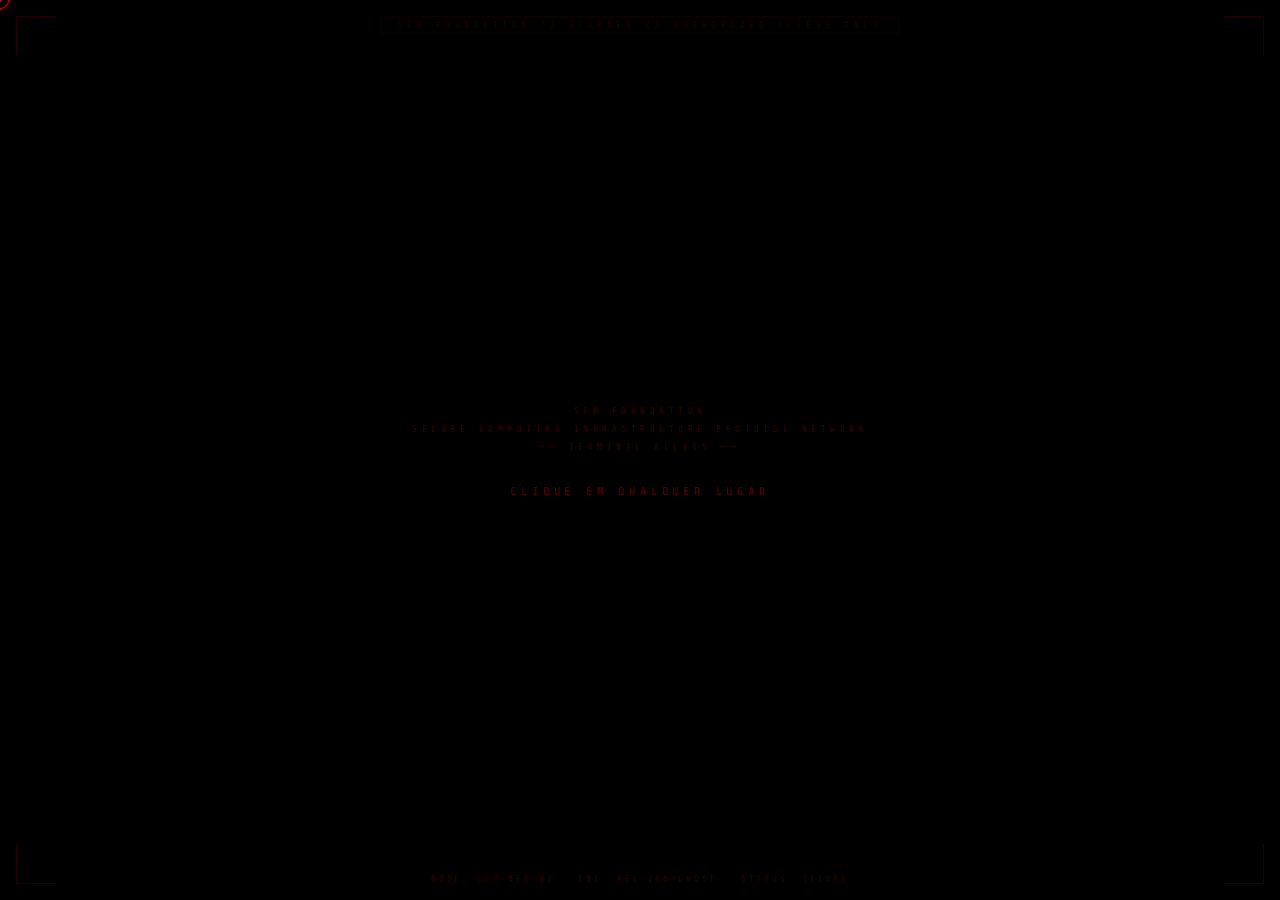
==== index.html @ 7bebb033 "dialog save" ====
<!DOCTYPE html>
<html lang="en">
<head>
<meta charset="UTF-8">
<meta name="viewport" content="width=device-width, initial-scale=1.0">
<title>SCiPNET TERMINAL</title>
<link rel="preconnect" href="https://fonts.googleapis.com">
<link rel="preconnect" href="https://fonts.gstatic.com" crossorigin>
<link href="https://fonts.googleapis.com/css2?family=Pinyon+Script&family=Share+Tech+Mono&display=swap" rel="stylesheet">
<style>
* { margin:0; padding:0; box-sizing:border-box; }
html, body { width:100%; height:100%; overflow:hidden; background:#000; cursor:none; }

/* ── CUSTOM CURSOR ── */
#cursor {
  position: fixed;
  width: 18px; height: 18px;
  border: 1px solid #e80400;
  border-radius: 50%;
  pointer-events: none;
  z-index: 99999;
  transform: translate(-50%, -50%);
  transition: transform 0.08s ease, opacity 0.3s;
  box-shadow: 0 0 6px #e8040088;
}
#cursor::after {
  content: '';
  position: absolute;
  top: 50%; left: 50%;
  width: 3px; height: 3px;
  background: #e80400;
  border-radius: 50%;
  transform: translate(-50%, -50%);
}

/* ── SCANLINES (top layer) ── */
#scanlines {
  position: fixed; inset: 0;
  background: repeating-linear-gradient(
    to bottom,
    transparent 0px, transparent 3px,
    rgba(0,0,0,0.13) 3px, rgba(0,0,0,0.13) 4px
  );
  pointer-events: none;
  z-index: 9998;
  animation: flicker-scan 8s infinite;
}
@keyframes flicker-scan {
  0%,96%,100% { opacity:1 }
  97% { opacity:0.82 }
  98% { opacity:0.95 }
  99% { opacity:0.78 }
}

/* ── VIGNETTE ── */
#vignette {
  position: fixed; inset: 0;
  background: radial-gradient(ellipse at center,
    transparent 40%, rgba(0,0,0,0.72) 100%);
  pointer-events: none;
  z-index: 9997;
}

/* ── HORIZONTAL GLITCH LINE ── */
#glitch-line {
  position: fixed;
  left: 0; right: 0;
  height: 1px;
  background: linear-gradient(to right, transparent, #e8040066, transparent);
  pointer-events: none;
  z-index: 9996;
  opacity: 0;
  top: 30%;
  animation: glitch-travel 12s infinite 4s;
}
@keyframes glitch-travel {
  0%   { top:10%; opacity:0; }
  5%   { opacity:0.7; }
  95%  { top:90%; opacity:0.4; }
  100% { top:90%; opacity:0; }
}

/* ── CORNER DECORATIONS ── */
.corner {
  position: fixed;
  width: 40px; height: 40px;
  pointer-events: none;
  z-index: 9995;
  opacity: 0.5;
}
.corner--tl { top:16px; left:16px; border-top:1px solid #e80400; border-left:1px solid #e80400; }
.corner--tr { top:16px; right:16px; border-top:1px solid #e80400; border-right:1px solid #e80400; }
.corner--bl { bottom:16px; left:16px; border-bottom:1px solid #e80400; border-left:1px solid #e80400; }
.corner--br { bottom:16px; right:16px; border-bottom:1px solid #e80400; border-right:1px solid #e80400; }

/* ── STATUS BAR ── */
#status-bar {
  position: fixed;
  bottom: 16px; left: 50%;
  transform: translateX(-50%);
  font-family: 'Share Tech Mono', monospace;
  font-size: 9px;
  letter-spacing: 0.3em;
  color: #4a0000;
  pointer-events: none;
  z-index: 9995;
  display: flex;
  gap: 24px;
}
#status-bar span { animation: status-blink 3s infinite; }
#status-bar span:nth-child(2) { animation-delay: 1s; }
#status-bar span:nth-child(3) { animation-delay: 2s; }
@keyframes status-blink { 0%,80%,100%{opacity:1} 90%{opacity:0.3} }

/* ── CLASSIFICATION STAMP ── */
#classif {
  position: fixed;
  top: 16px; left: 50%;
  transform: translateX(-50%);
  font-family: 'Share Tech Mono', monospace;
  font-size: 9px;
  letter-spacing: 0.5em;
  color: #3a0000;
  pointer-events: none;
  z-index: 9995;
  border: 1px solid #1a0000;
  padding: 3px 16px;
}

/* ── MAIN CANVAS ── */
#fx {
  position:fixed; inset:0;
  z-index: 1;
}

/* ── UI LAYER ── */
#root {
  position:fixed; inset:0;
  display:flex; align-items:center; justify-content:center;
  pointer-events:none;
  z-index: 10;
}

/* ── PROMPT ── */
#click-prompt {
  pointer-events:all;
  position:absolute; inset:0;
  display:flex; flex-direction:column;
  align-items:center; justify-content:center;
  gap: 32px;
}

#prompt-logo {
  font-family: 'Share Tech Mono', monospace;
  font-size: 9px;
  letter-spacing: 0.5em;
  color: #3a0000;
  text-align: center;
  line-height: 2;
  animation: fade-pulse 4s ease-in-out infinite;
}

#prompt-sigil {
  width: 120px; height: 120px;
  position: relative;
  animation: sigil-spin 20s linear infinite;
}

#prompt-label {
  font-family: 'Share Tech Mono', monospace;
  font-size: 12px;
  letter-spacing: 0.4em;
  color: #5a0000;
  animation: float-prompt 3s ease-in-out infinite;
  text-align: center;
}

@keyframes float-prompt {
  0%,100% { transform:translateY(0); opacity:0.4; }
  50%      { transform:translateY(-7px); opacity:0.8; }
}
@keyframes fade-pulse {
  0%,100% { opacity:0.3 }
  50%      { opacity:0.7 }
}
@keyframes sigil-spin {
  to { transform: rotate(360deg); }
}

/* ── TERMINAL ── */
#terminal {
  position:absolute; inset:0;
  padding: clamp(20px,3.5vw,48px) clamp(24px,4.5vw,64px);
  font-family: 'Share Tech Mono', monospace;
  font-size: 13px;
  line-height: 1.7;
  color: #e80400;
  text-shadow: 0 0 8px #e8040088;
  overflow:hidden;
  opacity:0;
  display:none;
}

/* ── DIALOG ── */
#dialog {
  display:none;
  position:absolute;
}

/* ── REDIRECT ── */
#redir {
  display:none;
  position:absolute; inset:0;
  flex-direction:column;
  align-items:center; justify-content:center;
  gap:20px;
}

/* ── KEYPRESS HINT (shown during command phase) ── */
#key-hint {
  position: fixed;
  bottom: 42px; left: 50%;
  transform: translateX(-50%);
  font-family: 'Share Tech Mono', monospace;
  font-size: 9px;
  letter-spacing: 0.35em;
  color: #3a0000;
  pointer-events: none;
  z-index: 9995;
  display: none;
  animation: float-prompt 2.5s ease-in-out infinite;
}
</style>
</head>
<body>

<!-- Atmosphere layers -->
<div id="cursor"></div>
<div id="scanlines"></div>
<div id="vignette"></div>
<div id="glitch-line"></div>
<div class="corner corner--tl"></div>
<div class="corner corner--tr"></div>
<div class="corner corner--bl"></div>
<div class="corner corner--br"></div>

<div id="classif">SCP FOUNDATION // SCiPNET // AUTHORIZED ACCESS ONLY</div>
<div id="status-bar">
  <span>NODE: SCP-NET-07</span>
  <span>ENC: AES-256-GHOST</span>
  <span>STATUS: SECURE</span>
</div>
<div id="key-hint">[ PRESS ANY KEY TO INPUT ]</div>

<canvas id="fx"></canvas>

<div id="root">
  <div id="click-prompt" style="pointer-events:all;position:absolute;inset:0;display:flex;align-items:center;justify-content:center;flex-direction:column;gap:28px;">

    <div id="prompt-logo">
      SCP FOUNDATION<br>
      SECURE COMPUTING INFRASTRUCTURE PROTOCOL NETWORK<br>
      ── TERMINAL ACCESS ──
    </div>

    <span id="prompt-label">CLIQUE EM QUALQUER LUGAR</span>
  </div>

  <div id="terminal"></div>
  <div id="dialog"></div>
  <div id="redir"></div>
</div>

<script>
// ╔══════════════════════════════════════════════════════════════════════╗
// ║                  ★  CONFIGURAÇÃO DA CUTSCENE  ★                    ║
// ╚══════════════════════════════════════════════════════════════════════╝
const CFG = {
  colors: {
    bg:                 '#000000',
    primary:            '#e80400',
    dim:                '#6a0000',
    bright:             '#ff2200',
    accent:             '#e82e00',
    dialog_bg:          '#0d0000',
    dialog_border:      '#e80400',
    dialog_header_bg:   '#e80400',
    dialog_header_text: '#000000',
    redir_text:         '#e80400',
    redir_bar:          '#e80400',
    prompt_text:        '#3a0000',
  },

  font: {
    family:      '"Share Tech Mono", monospace',
    size:        '13px',
    line_height: '1.7',
  },

  prompt: {
    texts:           ['CLIQUE EM QUALQUER LUGAR', 'APERTE QUALQUER TECLA'],
    toggle_ms:       2800,
    float_amplitude: '7px',
    float_duration:  '3s',
    font_size:       '11px',
    letter_spacing:  '0.4em',
  },

  crt: {
    scanline_opacity:   0.12,
    vignette_strength:  0.55,
    flicker:            true,
    flicker_intensity:  0.055,
    curvature:          true,
    noise_strength:     0.018,
    boot_anim_ms:       1100,
  },

  audio: {
    // File-based audio — place these in the same folder as intro.html
    crt_on_file:   'CRTon.mp3',
    crt_off_file:  'CRToff.mp3',
    key_file:      'keypress.mp3',
    key_volume:    0.25,
    crt_on_volume: 0.55,
    crt_off_volume:0.55,
  },

  sys_prompt: 'C:\\SCIPNET>',

  boot_lines: [
    { text: 'SCiPNET BIOS v2.14 — SCP FOUNDATION SECURE NETWORK',              color: 'dim',    delay_ms: 0   },
    { text: 'Copyright (C) 198█ SCP Foundation.',                               color: 'dim',    delay_ms: 80  },
    { text: '',                                                                   color: 'dim',    delay_ms: 60  },
    { text: 'Memory check ........... 640K  [OK]',                              color: 'dim',    delay_ms: 130 },
    { text: 'Initializing secure protocols ........... [OK]',                   color: 'dim',    delay_ms: 140 },
    { text: 'Loading encryption layer ........... [OK]',                        color: 'dim',    delay_ms: 130 },
    { text: 'Connecting to SCiPNET backbone ........... [OK]',                  color: 'dim',    delay_ms: 150 },
    { text: '',                                                                   color: 'dim',    delay_ms: 70  },
    { text: '⚠  CLEARANCE REQUIRED. UNAUTHORIZED ACCESS VIOLATES DIRECTIVE 12.B2.', color: 'accent', delay_ms: 200 },
    { text: '',                                                                   color: 'dim',    delay_ms: 80  },
  ],

  ascii_art: `
  ██████  ██████ ██ ██████  ███  ██ ███████ ████████
 ██      ██      ██ ██   ██ ████ ██ ██         ██
  █████  ██      ██ ██████  ██ ████ █████      ██
      ██ ██      ██ ██      ██  ███ ██         ██
 ██████   ██████ ██ ██      ██   ██ ███████    ██`,
  ascii_color: 'bright',
  ascii_font_size: '8.5px',
  ascii_after_ms: 350,

  menu_lines: [
    { text: '╔══════════════════════════════════════════════════════╗', color: 'bright', delay_ms: 0  },
    { text: '║         S C i P N E T   M A I N   T E R M I N A L  ║', color: 'bright', delay_ms: 30 },
    { text: '╚══════════════════════════════════════════════════════╝', color: 'bright', delay_ms: 30 },
    { text: '',                                                          color: 'dim',    delay_ms: 20 },
    { text: '  [1]  Personnel Directory',                               color: 'primary',delay_ms: 50 },
    { text: '  [2]  SCP Object Database',                               color: 'primary',delay_ms: 50 },
    { text: '  [3]  Incident Reports',                                  color: 'primary',delay_ms: 50 },
    { text: '  [4]  Secure Communications',                             color: 'primary',delay_ms: 50 },
    { text: '  [5]  Research Archives',                                 color: 'primary',delay_ms: 50 },
    { text: '  [6]  Containment Protocols',                             color: 'primary',delay_ms: 50 },
    { text: '',                                                          color: 'dim',    delay_ms: 20 },
    { text: '  Type a command or select an option.',                    color: 'dim',    delay_ms: 40 },
    { text: '',                                                          color: 'dim',    delay_ms: 20 },
  ],

  command: {
    // Each keypress advances one character
    text: 'access Elowen Vesper Registry SC6',
    speed_ms:     60,     // base ms per char (with jitter)
    speed_jitter: 0.6,
    post_delay_ms: 1000,  // pause after last char before CRT off
  },

  crt_off: {
    anim_ms:       500,
    dark_pause_ms: 480,
  },

  // ── MÚLTIPLAS CAIXAS DE DIÁLOGO ────────────────────────────────────────
  // intro_sound : toca ao abrir a caixa  → 'hm.mp3' | 'haha.mp3' | 'sigh.mp3' | null
  // type_sound  : toca por caractere     → 'speech.mp3' | 'keypress.mp3' | null
  // black_ms    : tela preta entre esta caixa e a próxima (0 = sem pausa escura)
  // pause_ms    : pausa simples (sem tela preta) se black_ms for 0
  dialogs: [
    {
      title: 'SYSTEM MESSAGE',
      title_font_size: '9px', title_font_family: '"Share Tech Mono", monospace',
      body_font_size: '17px', body_font_family: '"Meow Script", cursive',
      body_line_height: '2.0', width: '520px', bottom_offset: '13%',
      intro_sound: 'hm.mp3', intro_sound_volume: 0.7,
      type_sound: 'speech.mp3', type_sound_volume: 0.35,
      lines: [
        { text: 'Hm.',          delay_ms: 600 },
        { text: 'You found it.', delay_ms: 800 },
        { text: '*Clever*.',    delay_ms: 400 },
      ],
      type_speed_ms: 62, type_jitter: 0.45, linger_ms: 2800, fade_ms: 480,
      pause_ms: 0, black_ms: 1800,
    },
    {
      title: 'SYSTEM MESSAGE',
      title_font_size: '9px', title_font_family: '"Share Tech Mono", monospace',
      body_font_size: '17px', body_font_family: '"Meow Script", cursive',
      body_line_height: '2.0', width: '520px', bottom_offset: '13%',
      intro_sound: 'sigh.mp3', intro_sound_volume: 0.6,
      type_sound: 'speech.mp3', type_sound_volume: 0.35,
      lines: [
        { text: "Don't flatter yourself.", delay_ms: 100 },
        { text: "I left the door open.",   delay_ms: 600 },
      ],
      type_speed_ms: 55, type_jitter: 0.4, linger_ms: 2200, fade_ms: 400,
      pause_ms: 0, black_ms: 2200,
    },
    {
      title: 'SYSTEM MESSAGE',
      title_font_size: '9px', title_font_family: '"Share Tech Mono", monospace',
      body_font_size: '17px', body_font_family: '"Meow Script", cursive',
      body_line_height: '2.0', width: '520px', bottom_offset: '13%',
      intro_sound: 'haha.mp3', intro_sound_volume: 0.6,
      type_sound: 'speech.mp3', type_sound_volume: 0.35,
      lines: [
        { text: 'Ha.',                          delay_ms: 50  },
        { text: 'Look at you, reading about me.', delay_ms: 700 },
        { text: '*Adorable*.',                  delay_ms: 500 },
      ],
      type_speed_ms: 50, type_jitter: 0.4, linger_ms: 2400, fade_ms: 400,
      pause_ms: 0, black_ms: 1500,
    },
    {
      title: 'SYSTEM MESSAGE',
      title_font_size: '9px', title_font_family: '"Share Tech Mono", monospace',
      body_font_size: '17px', body_font_family: '"Meow Script", cursive',
      body_line_height: '2.0', width: '520px', bottom_offset: '13%',
      intro_sound: null, intro_sound_volume: 0,
      type_sound: 'speech.mp3', type_sound_volume: 0.35,
      lines: [
        { text: 'Now run along.',                             delay_ms: 200 },
        { text: "Before I change my mind about letting you.", delay_ms: 600 },
      ],
      type_speed_ms: 58, type_jitter: 0.38, linger_ms: 3200, fade_ms: 600,
      pause_ms: 0, black_ms: 0,
    },
  ],

  redirect: {
    text:        'REDIRECIONANDO PARA AUTENTICAÇÃO SEGURA...',
    bar_fill_ms: 2400,
    go_to:       'index.html',
    fade_out_ms: 700,
  },
};

// ── Resolve cor ───────────────────────────────────────────────────────────
function col(name) { return CFG.colors[name] || name; }

// ── Custom cursor ─────────────────────────────────────────────────────────
const cursorEl = document.getElementById('cursor');
document.addEventListener('mousemove', e => {
  cursorEl.style.left = e.clientX + 'px';
  cursorEl.style.top  = e.clientY + 'px';
});

// ── AUDIO (file-based) ────────────────────────────────────────────────────
let keyAudioPool = [];
const KEY_POOL_SIZE = 6;

function preloadKeyAudio() {
  for (let i = 0; i < KEY_POOL_SIZE; i++) {
    const a = new Audio(CFG.audio.key_file);
    a.volume = CFG.audio.key_volume;
    a.load();
    keyAudioPool.push(a);
  }
}

let keyPoolIdx = 0;
function playKey() {
  const a = keyAudioPool[keyPoolIdx % KEY_POOL_SIZE];
  keyPoolIdx++;
  try { a.currentTime = 0; a.play().catch(() => {}); } catch(e) {}
}

// Generic pooled sound player — creates a pool on first use per filename
const soundPools = {};
function playPooled(file, volume) {
  if (!file) return;
  if (!soundPools[file]) {
    soundPools[file] = [];
    for (let i = 0; i < 6; i++) {
      const a = new Audio(file);
      a.volume = volume ?? 0.5;
      a.load();
      soundPools[file].push(a);
    }
    soundPools[file]._idx = 0;
  }
  const pool = soundPools[file];
  const a = pool[pool._idx % pool.length];
  pool._idx++;
  // Update volume in case it differs per dialog
  a.volume = volume ?? 0.5;
  try { a.currentTime = 0; a.play().catch(() => {}); } catch(e) {}
}

function playCRTOn() {
  const a = new Audio(CFG.audio.crt_on_file);
  a.volume = CFG.audio.crt_on_volume;
  a.play().catch(() => {});
}

function playCRTOff() {
  const a = new Audio(CFG.audio.crt_off_file);
  a.volume = CFG.audio.crt_off_volume;
  a.play().catch(() => {});
}

// ── CANVAS CRT EFFECTS ────────────────────────────────────────────────────
const fxCanvas = document.getElementById('fx');
const fxCtx    = fxCanvas.getContext('2d');
let W, H;

function resizeFX() {
  W = fxCanvas.width  = window.innerWidth;
  H = fxCanvas.height = window.innerHeight;
}
resizeFX();
window.addEventListener('resize', resizeFX);

let crtPhase    = 'off';
let crtProgress = 0;
let crtBootStart= 0;
let flickerVal  = 1;
let noiseFrame  = 0;

function drawCRT(ts) {
  fxCtx.clearRect(0, 0, W, H);
  fxCtx.fillStyle = col('bg');
  fxCtx.fillRect(0, 0, W, H);

  if (crtPhase === 'booton') {
    const elapsed = ts - crtBootStart;
    crtProgress   = Math.min(elapsed / CFG.crt.boot_anim_ms, 1);
    const eased   = easeOutCubic(crtProgress);
    const clipH   = Math.round(H * eased);
    const clipY   = Math.round((H - clipH) / 2);
    document.getElementById('terminal').style.clipPath =
      `inset(${clipY}px 0px ${H - clipY - clipH}px 0px)`;
    if (crtProgress >= 1) {
      crtPhase = 'on';
      document.getElementById('terminal').style.clipPath = 'none';
    }
  }

  if (crtPhase === 'bootoff') {
    const elapsed = ts - crtBootStart;
    crtProgress   = Math.min(elapsed / CFG.crt_off.anim_ms, 1);
    const eased   = easeInCubic(crtProgress);
    const clipH   = Math.round(H * (1 - eased));
    const clipY   = Math.round((H - clipH) / 2);
    document.getElementById('terminal').style.clipPath =
      `inset(${clipY}px 0px ${H - clipY - clipH}px 0px)`;
    if (crtProgress >= 1) {
      crtPhase = 'off';
      document.getElementById('terminal').style.clipPath = 'none';
      document.getElementById('terminal').style.opacity  = '0';
      onCRTOffDone();
    }
  }

  if (CFG.crt.flicker && crtPhase === 'on') {
    flickerVal = 1 - Math.random() * CFG.crt.flicker_intensity;
  } else {
    flickerVal = 1;
  }

  if (CFG.crt.noise_strength > 0 && crtPhase !== 'off') {
    noiseFrame++;
    if (noiseFrame % 2 === 0) {
      const imgd = fxCtx.createImageData(W, H);
      const d    = imgd.data;
      const str  = CFG.crt.noise_strength * 255;
      for (let i = 0; i < d.length; i += 4) {
        const v = (Math.random() * str) | 0;
        d[i]=d[i+1]=d[i+2]=v; d[i+3]=35;
      }
      fxCtx.putImageData(imgd, 0, 0);
    }
  }

  if (CFG.crt.curvature) {
    const cx = fxCtx.createRadialGradient(W/2,H/2,0, W/2,H/2,Math.max(W,H)*0.6);
    cx.addColorStop(0,   'rgba(0,0,0,0)');
    cx.addColorStop(0.7, 'rgba(0,0,0,0)');
    cx.addColorStop(1,   'rgba(0,0,0,0.38)');
    fxCtx.fillStyle = cx;
    fxCtx.fillRect(0, 0, W, H);
  }

  const term = document.getElementById('terminal');
  if (term.style.display !== 'none') {
    term.style.opacity =
      (crtPhase === 'on' ? flickerVal : crtProgress > 0 ? flickerVal * crtProgress : 0).toFixed(3);
  }

  requestAnimationFrame(drawCRT);
}
requestAnimationFrame(drawCRT);

function easeOutCubic(t) { return 1 - Math.pow(1-t, 3); }
function easeInCubic(t)  { return t * t * t; }

// ── PROMPT ────────────────────────────────────────────────────────────────
const promptEl = document.getElementById('prompt-label');
let promptIdx = 0;
promptEl.textContent = CFG.prompt.texts[0];
setInterval(() => {
  promptIdx = (promptIdx + 1) % CFG.prompt.texts.length;
  promptEl.textContent = CFG.prompt.texts[promptIdx];
}, CFG.prompt.toggle_ms);

// ── TERMINAL SETUP ────────────────────────────────────────────────────────
const termEl = document.getElementById('terminal');

function addLine(text, colorName) {
  if (text === '') { termEl.appendChild(document.createElement('br')); return; }
  const d = document.createElement('div');
  d.textContent = text;
  d.style.color = col(colorName || 'primary');
  d.style.textShadow = `0 0 7px ${col(colorName || 'primary')}55`;
  termEl.appendChild(d);
  termEl.scrollTop = termEl.scrollHeight;
}

// ── START ─────────────────────────────────────────────────────────────────
let started = false;
function onStart() {
  if (started) return; started = true;
  preloadKeyAudio();

  const cp = document.getElementById('click-prompt');
  cp.style.transition = 'opacity 0.6s';
  cp.style.opacity    = '0';
  setTimeout(() => cp.style.display = 'none', 600);

  try {
    const el = document.documentElement;
    (el.requestFullscreen || el.webkitRequestFullscreen || (()=>{})).call(el);
  } catch(e){}

  termEl.style.display = 'block';
  termEl.style.opacity = '0';

  setTimeout(() => {
    playCRTOn();
    crtPhase     = 'booton';
    crtBootStart = performance.now();
    setTimeout(runBoot, 80);
  }, 180);
}
document.addEventListener('click',   onStart, { once: true });
document.addEventListener('keydown', onStart, { once: true });

// ── BOOT ──────────────────────────────────────────────────────────────────
function runBoot() {
  let acc = 0;
  CFG.boot_lines.forEach(({ text, color, delay_ms }) => {
    acc += delay_ms;
    setTimeout(() => addLine(text, color), acc);
  });

  acc += 180;
  setTimeout(() => {
    const pre = document.createElement('pre');
    pre.textContent = CFG.ascii_art;
    pre.style.cssText = `
      font-size: ${CFG.ascii_font_size};
      line-height: 1.2;
      color: ${col(CFG.ascii_color)};
      text-shadow: 0 0 12px ${col(CFG.ascii_color)}66;
      white-space: pre;
      margin: 8px 0 10px;
      letter-spacing: 0.02em;
    `;
    termEl.appendChild(pre);
    termEl.scrollTop = termEl.scrollHeight;
  }, acc);

  acc += CFG.ascii_after_ms;
  setTimeout(runMenu, acc);
}

// ── MENU ──────────────────────────────────────────────────────────────────
function runMenu() {
  let acc = 0;
  CFG.menu_lines.forEach(({ text, color, delay_ms }) => {
    acc += delay_ms;
    setTimeout(() => addLine(text, color), acc);
  });
  acc += 180;
  setTimeout(runCommandPhase, acc);
}

// ── COMMAND PHASE (keypress-driven) ───────────────────────────────────────
function runCommandPhase() {
  const line = document.createElement('div');
  line.style.cssText = 'display:flex; gap:4px; align-items:baseline;';

  const promptSpan = document.createElement('span');
  promptSpan.textContent = CFG.sys_prompt + ' ';
  promptSpan.style.color = col('dim');

  const typedSpan = document.createElement('span');
  typedSpan.style.color = col('primary');
  typedSpan.style.textShadow = `0 0 8px ${col('primary')}88`;

  const cursorSpan = document.createElement('span');
  cursorSpan.style.cssText = `
    display:inline-block;
    width:0.55em; height:0.9em;
    background:${col('primary')};
    vertical-align:text-bottom;
    margin-left:1px;
    animation: blink-cur 0.75s step-end infinite;
    box-shadow: 0 0 7px ${col('primary')};
  `;
  document.head.insertAdjacentHTML('beforeend',
    `<style>@keyframes blink-cur{0%,100%{opacity:1}50%{opacity:0}}</style>`);

  line.appendChild(promptSpan);
  line.appendChild(typedSpan);
  line.appendChild(cursorSpan);
  termEl.appendChild(line);
  termEl.scrollTop = termEl.scrollHeight;

  // Show keypress hint
  document.getElementById('key-hint').style.display = 'block';

  const cmd = CFG.command.text;
  let charIdx = 0;
  let commandDone = false;

  function handleKeypress(e) {
    if (commandDone) return;
    // Ignore modifier-only keys
    if (['Shift','Control','Alt','Meta','CapsLock','Tab'].includes(e.key)) return;

    playKey();
    charIdx++;
    typedSpan.textContent = cmd.slice(0, charIdx);
    termEl.scrollTop = termEl.scrollHeight;

    if (charIdx >= cmd.length) {
      commandDone = true;
      document.removeEventListener('keydown', handleKeypress);
      cursorSpan.remove();
      document.getElementById('key-hint').style.display = 'none';
      setTimeout(runCRTOff, CFG.command.post_delay_ms);
    }
  }

  document.addEventListener('keydown', handleKeypress);

  // Also allow mouse click to advance characters
  function handleClick() {
    if (commandDone) return;
    playKey();
    charIdx++;
    typedSpan.textContent = cmd.slice(0, charIdx);
    termEl.scrollTop = termEl.scrollHeight;

    if (charIdx >= cmd.length) {
      commandDone = true;
      document.removeEventListener('keydown', handleKeypress);
      document.removeEventListener('click', handleClick);
      cursorSpan.remove();
      document.getElementById('key-hint').style.display = 'none';
      setTimeout(runCRTOff, CFG.command.post_delay_ms);
    }
  }
  document.addEventListener('click', handleClick);
}

// ── CRT OFF ───────────────────────────────────────────────────────────────
function runCRTOff() {
  playCRTOff();
  crtPhase     = 'bootoff';
  crtBootStart = performance.now();
}

function onCRTOffDone() {
  termEl.style.display = 'none';
  setTimeout(() => showDialogChain(0), CFG.crt_off.dark_pause_ms);
}

// ── DIALOG CHAIN ──────────────────────────────────────────────────────────
function showDialogChain(idx) {
  if (idx >= CFG.dialogs.length) { showRedirect(); return; }
  const D = CFG.dialogs[idx];
  showOneDialog(D, () => {
    const blackMs = D.black_ms ?? 0;
    if (blackMs > 0) {
      // Box is already faded out — screen is black. Just wait, then show next.
      setTimeout(() => showDialogChain(idx + 1), blackMs);
    } else {
      setTimeout(() => showDialogChain(idx + 1), D.pause_ms ?? 300);
    }
  });
}

function showOneDialog(D, onDone) {
  const box = document.getElementById('dialog');
  // Reset box for reuse
  box.innerHTML = '';

  box.style.cssText = `
    display: block;
    position: absolute;
    left: 50%;
    bottom: ${D.bottom_offset};
    transform: translateX(-50%) translateY(16px);
    width: min(${D.width}, 90vw);
    background: ${col('dialog_bg')};
    border: 1px solid ${col('dialog_border')};
    box-shadow:
      0 0 0 1px #1a000055,
      0 0 30px ${col('dialog_border')}44,
      0 0 80px ${col('dialog_border')}18,
      inset 0 0 30px rgba(0,0,0,0.8);
    opacity: 0;
    transition: opacity 0.5s ease, transform 0.5s ease;
    z-index: 500;
  `;

  // Header
  const hdr = document.createElement('div');
  hdr.textContent = D.title;
  hdr.style.cssText = `
    background: ${col('dialog_header_bg')};
    color: ${col('dialog_header_text')};
    font-family: ${D.title_font_family};
    font-size: ${D.title_font_size};
    letter-spacing: 0.45em;
    padding: 6px 16px;
    font-weight: bold;
    display: flex;
    align-items: center;
    gap: 8px;
  `;
  const dot = document.createElement('span');
  dot.style.cssText = `
    width:5px;height:5px;border-radius:50%;
    background:#000;display:inline-block;
    animation:blink-cur 1s step-end infinite;
  `;
  hdr.prepend(dot);

  const topLine = document.createElement('div');
  topLine.style.cssText = `
    height:1px;
    background:linear-gradient(to right, transparent, ${col('dialog_border')}88, transparent);
  `;

  const body = document.createElement('div');
  body.style.cssText = `
    padding: 22px 26px 24px;
    color: ${col('primary')};
    font-family: ${D.body_font_family};
    font-size: ${D.body_font_size};
    line-height: ${D.body_line_height};
    text-shadow: 0 0 10px ${col('primary')}44;
    min-height: 70px;
    white-space: pre-wrap;
  `;

  box.appendChild(hdr);
  box.appendChild(topLine);
  box.appendChild(body);

  // Play intro sound then fade in
  if (D.intro_sound) {
    const introAudio = new Audio(D.intro_sound);
    introAudio.volume = D.intro_sound_volume ?? 0.7;
    introAudio.play().catch(() => {});
  }

  void box.offsetWidth;
  box.style.opacity   = '1';
  box.style.transform = 'translateX(-50%) translateY(0)';

  function parseSegments(raw) {
    const segs = [];
    const re   = /\*(.*?)\*/g;
    let last=0, m;
    while ((m = re.exec(raw)) !== null) {
      if (m.index > last) segs.push({ text: raw.slice(last, m.index), italic: false });
      segs.push({ text: m[1], italic: true });
      last = re.lastIndex;
    }
    if (last < raw.length) segs.push({ text: raw.slice(last), italic: false });
    return segs;
  }

  const lineNodes = D.lines.map(() => {
    const span = document.createElement('span');
    body.appendChild(span);
    return span;
  });

  const cur = document.createElement('span');
  cur.style.cssText = `
    display:inline-block;
    width:0.5em; height:0.85em;
    background:${col('primary')};
    vertical-align:text-bottom;
    margin-left:2px;
    box-shadow:0 0 6px ${col('primary')};
    animation:blink-cur 0.75s step-end infinite;
  `;

  function typeLine(lineIdx, done) {
    const raw      = D.lines[lineIdx].text;
    const lineSpeed = D.lines[lineIdx].speed ?? D.type_speed_ms; // per-line override
    const segs     = parseSegments(raw);
    const node     = lineNodes[lineIdx];

    if (lineIdx > 0) node.appendChild(document.createTextNode(' '));
    node.appendChild(cur);

    const chars = [];
    segs.forEach(({ text, italic }) => {
      for (const ch of text) chars.push({ ch, italic });
    });

    let charIdx=0, curSpan=null, curItalic=null;

    function typeChar() {
      if (charIdx >= chars.length) { done(); return; }
      const { ch, italic } = chars[charIdx++];
      if (curSpan === null || italic !== curItalic) {
        curSpan = document.createElement('span');
        if (italic) {
          curSpan.style.fontStyle = 'italic';
          curSpan.style.color     = col('bright');
          curSpan.style.textShadow= `0 0 12px ${col('bright')}88`;
        }
        node.insertBefore(curSpan, cur);
        curItalic = italic;
      }
      curSpan.textContent += ch;

      // Play per-character sound (speech.mp3 or whatever is set)
      if (D.type_sound) playPooled(D.type_sound, D.type_sound_volume);

      const jitter = 1 + (Math.random()-0.5)*D.type_jitter;
      setTimeout(typeChar, lineSpeed * jitter);
    }
    typeChar();
  }

  function chainLines(idx) {
    if (idx >= D.lines.length) {
      cur.remove();
      setTimeout(() => {
        box.style.transition = `opacity ${D.fade_ms}ms ease, transform ${D.fade_ms}ms ease`;
        box.style.opacity    = '0';
        box.style.transform  = 'translateX(-50%) translateY(16px)';
        setTimeout(onDone, D.fade_ms);
      }, D.linger_ms);
      return;
    }
    setTimeout(() => typeLine(idx, () => chainLines(idx+1)), D.lines[idx].delay_ms);
  }

  chainLines(0);
}

// ── REDIRECT ──────────────────────────────────────────────────────────────
function showRedirect() {
  const rdiv = document.getElementById('redir');
  rdiv.style.cssText = `
    display:flex;
    position:absolute;inset:0;
    flex-direction:column;
    align-items:center;justify-content:center;
    gap:20px;
    font-family:${CFG.font.family};
    font-size:10px;
    letter-spacing:0.35em;
    color:${col('redir_text')};
    text-shadow:0 0 10px ${col('redir_text')}88;
    z-index:600;
  `;

  const txt = document.createElement('div');
  txt.textContent = CFG.redirect.text;
  txt.style.cssText = `
    opacity:0;
    animation: fade-in-txt 0.8s ease forwards;
  `;
  document.head.insertAdjacentHTML('beforeend',
    `<style>@keyframes fade-in-txt{to{opacity:1}}</style>`);

  const barWrap = document.createElement('div');
  barWrap.style.cssText = `
    width:240px; height:4px;
    border:1px solid ${col('dim')};
    position:relative; overflow:hidden;
    box-shadow: 0 0 8px ${col('dim')}44;
  `;

  const bar = document.createElement('div');
  bar.style.cssText = `
    height:100%; width:0%;
    background:${col('redir_bar')};
    box-shadow:0 0 10px ${col('redir_bar')};
    transition:width ${CFG.redirect.bar_fill_ms}ms linear;
  `;

  // Percentage counter
  const pct = document.createElement('div');
  pct.style.cssText = `font-size:9px;letter-spacing:0.2em;color:${col('dim')};margin-top:4px;`;
  pct.textContent = '0%';

  barWrap.appendChild(bar);
  rdiv.appendChild(txt);
  rdiv.appendChild(barWrap);
  rdiv.appendChild(pct);

  void bar.offsetWidth;
  setTimeout(() => bar.style.width = '100%', 30);

  // Animate counter
  let pctVal = 0;
  const pctInterval = setInterval(() => {
    pctVal = Math.min(pctVal + 1, 100);
    pct.textContent = pctVal + '%';
    if (pctVal >= 100) clearInterval(pctInterval);
  }, CFG.redirect.bar_fill_ms / 100);

  setTimeout(() => {
    document.body.style.transition = `opacity ${CFG.redirect.fade_out_ms}ms ease`;
    document.body.style.opacity    = '0';
    setTimeout(() => window.location.href = CFG.redirect.go_to,
      CFG.redirect.fade_out_ms + 50);
  }, CFG.redirect.bar_fill_ms + 200);
}
</script>
</body>
</html>
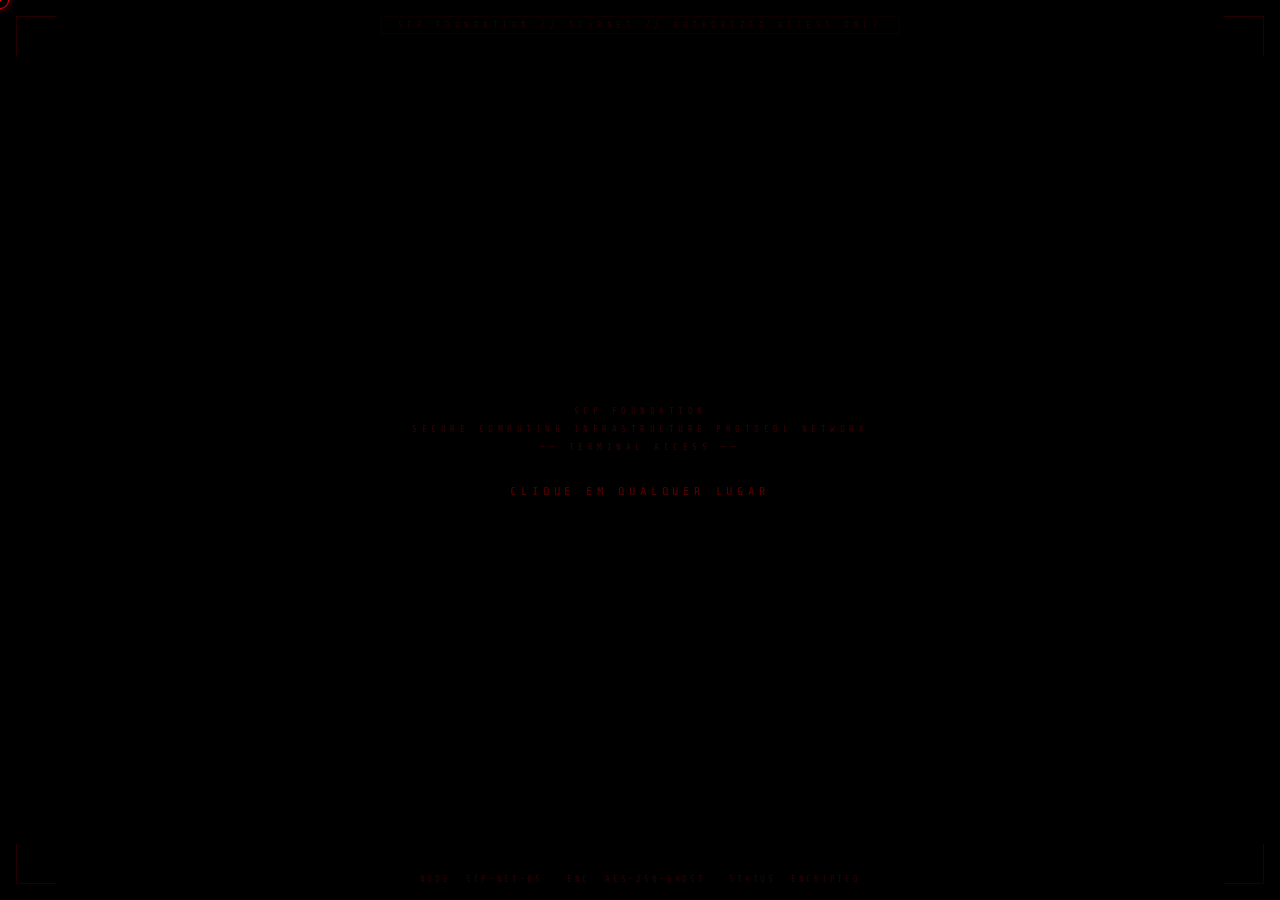
==== commit 7cf8880c: "dossiê" ====
--- a/index.html
+++ b/index.html
@@ -1,6 +1,7 @@
 <!DOCTYPE html>
 <html lang="en">
 <head>
+  <link rel="icon" type="image/gif" href="terminallogo.png">
 <meta charset="UTF-8">
 <meta name="viewport" content="width=device-width, initial-scale=1.0">
 <title>SCiPNET TERMINAL</title>
@@ -10,231 +11,80 @@
 <style>
 * { margin:0; padding:0; box-sizing:border-box; }
 html, body { width:100%; height:100%; overflow:hidden; background:#000; cursor:none; }
-
-/* ── CUSTOM CURSOR ── */
 #cursor {
-  position: fixed;
-  width: 18px; height: 18px;
-  border: 1px solid #e80400;
-  border-radius: 50%;
-  pointer-events: none;
-  z-index: 99999;
+  position: fixed; width: 18px; height: 18px;
+  border: 1px solid #e80400; border-radius: 50%;
+  pointer-events: none; z-index: 99999;
   transform: translate(-50%, -50%);
   transition: transform 0.08s ease, opacity 0.3s;
   box-shadow: 0 0 6px #e8040088;
 }
 #cursor::after {
-  content: '';
-  position: absolute;
-  top: 50%; left: 50%;
-  width: 3px; height: 3px;
-  background: #e80400;
-  border-radius: 50%;
-  transform: translate(-50%, -50%);
-}
-
-/* ── SCANLINES (top layer) ── */
+  content: ''; position: absolute; top: 50%; left: 50%;
+  width: 3px; height: 3px; background: #e80400;
+  border-radius: 50%; transform: translate(-50%, -50%);
+}
 #scanlines {
   position: fixed; inset: 0;
-  background: repeating-linear-gradient(
-    to bottom,
-    transparent 0px, transparent 3px,
-    rgba(0,0,0,0.13) 3px, rgba(0,0,0,0.13) 4px
-  );
-  pointer-events: none;
-  z-index: 9998;
-  animation: flicker-scan 8s infinite;
-}
-@keyframes flicker-scan {
-  0%,96%,100% { opacity:1 }
-  97% { opacity:0.82 }
-  98% { opacity:0.95 }
-  99% { opacity:0.78 }
-}
-
-/* ── VIGNETTE ── */
+  background: repeating-linear-gradient(to bottom, transparent 0px, transparent 3px, rgba(0,0,0,0.13) 3px, rgba(0,0,0,0.13) 4px);
+  pointer-events: none; z-index: 9998; animation: flicker-scan 8s infinite;
+}
+@keyframes flicker-scan { 0%,96%,100%{opacity:1} 97%{opacity:0.82} 98%{opacity:0.95} 99%{opacity:0.78} }
 #vignette {
   position: fixed; inset: 0;
-  background: radial-gradient(ellipse at center,
-    transparent 40%, rgba(0,0,0,0.72) 100%);
-  pointer-events: none;
-  z-index: 9997;
-}
-
-/* ── HORIZONTAL GLITCH LINE ── */
+  background: radial-gradient(ellipse at center, transparent 40%, rgba(0,0,0,0.72) 100%);
+  pointer-events: none; z-index: 9997;
+}
 #glitch-line {
-  position: fixed;
-  left: 0; right: 0;
-  height: 1px;
+  position: fixed; left: 0; right: 0; height: 1px;
   background: linear-gradient(to right, transparent, #e8040066, transparent);
-  pointer-events: none;
-  z-index: 9996;
-  opacity: 0;
-  top: 30%;
+  pointer-events: none; z-index: 9996; opacity: 0; top: 30%;
   animation: glitch-travel 12s infinite 4s;
 }
-@keyframes glitch-travel {
-  0%   { top:10%; opacity:0; }
-  5%   { opacity:0.7; }
-  95%  { top:90%; opacity:0.4; }
-  100% { top:90%; opacity:0; }
-}
-
-/* ── CORNER DECORATIONS ── */
-.corner {
-  position: fixed;
-  width: 40px; height: 40px;
-  pointer-events: none;
-  z-index: 9995;
-  opacity: 0.5;
-}
+@keyframes glitch-travel { 0%{top:10%;opacity:0} 5%{opacity:0.7} 95%{top:90%;opacity:0.4} 100%{top:90%;opacity:0} }
+.corner { position: fixed; width: 40px; height: 40px; pointer-events: none; z-index: 9995; opacity: 0.5; }
 .corner--tl { top:16px; left:16px; border-top:1px solid #e80400; border-left:1px solid #e80400; }
 .corner--tr { top:16px; right:16px; border-top:1px solid #e80400; border-right:1px solid #e80400; }
 .corner--bl { bottom:16px; left:16px; border-bottom:1px solid #e80400; border-left:1px solid #e80400; }
 .corner--br { bottom:16px; right:16px; border-bottom:1px solid #e80400; border-right:1px solid #e80400; }
-
-/* ── STATUS BAR ── */
 #status-bar {
-  position: fixed;
-  bottom: 16px; left: 50%;
-  transform: translateX(-50%);
-  font-family: 'Share Tech Mono', monospace;
-  font-size: 9px;
-  letter-spacing: 0.3em;
-  color: #4a0000;
-  pointer-events: none;
-  z-index: 9995;
-  display: flex;
-  gap: 24px;
+  position: fixed; bottom: 16px; left: 50%; transform: translateX(-50%);
+  font-family: 'Share Tech Mono', monospace; font-size: 9px; letter-spacing: 0.3em;
+  color: #4a0000; pointer-events: none; z-index: 9995; display: flex; gap: 24px;
 }
 #status-bar span { animation: status-blink 3s infinite; }
 #status-bar span:nth-child(2) { animation-delay: 1s; }
 #status-bar span:nth-child(3) { animation-delay: 2s; }
 @keyframes status-blink { 0%,80%,100%{opacity:1} 90%{opacity:0.3} }
-
-/* ── CLASSIFICATION STAMP ── */
 #classif {
-  position: fixed;
-  top: 16px; left: 50%;
-  transform: translateX(-50%);
-  font-family: 'Share Tech Mono', monospace;
-  font-size: 9px;
-  letter-spacing: 0.5em;
-  color: #3a0000;
-  pointer-events: none;
-  z-index: 9995;
-  border: 1px solid #1a0000;
-  padding: 3px 16px;
-}
-
-/* ── MAIN CANVAS ── */
-#fx {
-  position:fixed; inset:0;
-  z-index: 1;
-}
-
-/* ── UI LAYER ── */
-#root {
-  position:fixed; inset:0;
-  display:flex; align-items:center; justify-content:center;
-  pointer-events:none;
-  z-index: 10;
-}
-
-/* ── PROMPT ── */
-#click-prompt {
-  pointer-events:all;
-  position:absolute; inset:0;
-  display:flex; flex-direction:column;
-  align-items:center; justify-content:center;
-  gap: 32px;
-}
-
-#prompt-logo {
-  font-family: 'Share Tech Mono', monospace;
-  font-size: 9px;
-  letter-spacing: 0.5em;
-  color: #3a0000;
-  text-align: center;
-  line-height: 2;
-  animation: fade-pulse 4s ease-in-out infinite;
-}
-
-#prompt-sigil {
-  width: 120px; height: 120px;
-  position: relative;
-  animation: sigil-spin 20s linear infinite;
-}
-
-#prompt-label {
-  font-family: 'Share Tech Mono', monospace;
-  font-size: 12px;
-  letter-spacing: 0.4em;
-  color: #5a0000;
-  animation: float-prompt 3s ease-in-out infinite;
-  text-align: center;
-}
-
-@keyframes float-prompt {
-  0%,100% { transform:translateY(0); opacity:0.4; }
-  50%      { transform:translateY(-7px); opacity:0.8; }
-}
-@keyframes fade-pulse {
-  0%,100% { opacity:0.3 }
-  50%      { opacity:0.7 }
-}
-@keyframes sigil-spin {
-  to { transform: rotate(360deg); }
-}
-
-/* ── TERMINAL ── */
+  position: fixed; top: 16px; left: 50%; transform: translateX(-50%);
+  font-family: 'Share Tech Mono', monospace; font-size: 9px; letter-spacing: 0.5em;
+  color: #3a0000; pointer-events: none; z-index: 9995; border: 1px solid #1a0000; padding: 3px 16px;
+}
+#fx { position:fixed; inset:0; z-index: 1; }
+#root { position:fixed; inset:0; display:flex; align-items:center; justify-content:center; pointer-events:none; z-index: 10; }
+#click-prompt { pointer-events:all; position:absolute; inset:0; display:flex; flex-direction:column; align-items:center; justify-content:center; gap: 32px; }
+#prompt-logo { font-family: 'Share Tech Mono', monospace; font-size: 9px; letter-spacing: 0.5em; color: #3a0000; text-align: center; line-height: 2; animation: fade-pulse 4s ease-in-out infinite; }
+#prompt-label { font-family: 'Share Tech Mono', monospace; font-size: 12px; letter-spacing: 0.4em; color: #5a0000; animation: float-prompt 3s ease-in-out infinite; text-align: center; }
+@keyframes float-prompt { 0%,100%{transform:translateY(0);opacity:0.4} 50%{transform:translateY(-7px);opacity:0.8} }
+@keyframes fade-pulse { 0%,100%{opacity:0.3} 50%{opacity:0.7} }
 #terminal {
   position:absolute; inset:0;
   padding: clamp(20px,3.5vw,48px) clamp(24px,4.5vw,64px);
-  font-family: 'Share Tech Mono', monospace;
-  font-size: 13px;
-  line-height: 1.7;
-  color: #e80400;
-  text-shadow: 0 0 8px #e8040088;
-  overflow:hidden;
-  opacity:0;
-  display:none;
-}
-
-/* ── DIALOG ── */
-#dialog {
-  display:none;
-  position:absolute;
-}
-
-/* ── REDIRECT ── */
-#redir {
-  display:none;
-  position:absolute; inset:0;
-  flex-direction:column;
-  align-items:center; justify-content:center;
-  gap:20px;
-}
-
-/* ── KEYPRESS HINT (shown during command phase) ── */
+  font-family: 'Share Tech Mono', monospace; font-size: 13px; line-height: 1.7;
+  color: #e80400; text-shadow: 0 0 8px #e8040088; overflow:hidden; opacity:0; display:none;
+}
+#dialog { display:none; position:absolute; }
+#redir { display:none; position:absolute; inset:0; flex-direction:column; align-items:center; justify-content:center; gap:20px; }
 #key-hint {
-  position: fixed;
-  bottom: 42px; left: 50%;
-  transform: translateX(-50%);
-  font-family: 'Share Tech Mono', monospace;
-  font-size: 9px;
-  letter-spacing: 0.35em;
-  color: #3a0000;
-  pointer-events: none;
-  z-index: 9995;
-  display: none;
+  position: fixed; bottom: 42px; left: 50%; transform: translateX(-50%);
+  font-family: 'Share Tech Mono', monospace; font-size: 9px; letter-spacing: 0.35em;
+  color: #3a0000; pointer-events: none; z-index: 9995; display: none;
   animation: float-prompt 2.5s ease-in-out infinite;
 }
 </style>
 </head>
 <body>
-
-<!-- Atmosphere layers -->
 <div id="cursor"></div>
 <div id="scanlines"></div>
 <div id="vignette"></div>
@@ -243,104 +93,52 @@
 <div class="corner corner--tr"></div>
 <div class="corner corner--bl"></div>
 <div class="corner corner--br"></div>
-
 <div id="classif">SCP FOUNDATION // SCiPNET // AUTHORIZED ACCESS ONLY</div>
 <div id="status-bar">
-  <span>NODE: SCP-NET-07</span>
+  <span>NODE: SCP-NET-05</span>
   <span>ENC: AES-256-GHOST</span>
-  <span>STATUS: SECURE</span>
+  <span>STATUS: ENCRIPTED</span>
 </div>
 <div id="key-hint">[ PRESS ANY KEY TO INPUT ]</div>
-
 <canvas id="fx"></canvas>
-
 <div id="root">
   <div id="click-prompt" style="pointer-events:all;position:absolute;inset:0;display:flex;align-items:center;justify-content:center;flex-direction:column;gap:28px;">
-
     <div id="prompt-logo">
       SCP FOUNDATION<br>
       SECURE COMPUTING INFRASTRUCTURE PROTOCOL NETWORK<br>
       ── TERMINAL ACCESS ──
     </div>
-
     <span id="prompt-label">CLIQUE EM QUALQUER LUGAR</span>
   </div>
-
   <div id="terminal"></div>
   <div id="dialog"></div>
   <div id="redir"></div>
 </div>
 
 <script>
-// ╔══════════════════════════════════════════════════════════════════════╗
-// ║                  ★  CONFIGURAÇÃO DA CUTSCENE  ★                    ║
-// ╚══════════════════════════════════════════════════════════════════════╝
 const CFG = {
   colors: {
-    bg:                 '#000000',
-    primary:            '#e80400',
-    dim:                '#6a0000',
-    bright:             '#ff2200',
-    accent:             '#e82e00',
-    dialog_bg:          '#0d0000',
-    dialog_border:      '#e80400',
-    dialog_header_bg:   '#e80400',
-    dialog_header_text: '#000000',
-    redir_text:         '#e80400',
-    redir_bar:          '#e80400',
-    prompt_text:        '#3a0000',
+    bg:'#000000', primary:'#e80400', dim:'#6a0000', bright:'#ff2200', accent:'#e82e00',
+    dialog_bg:'#0d0000', dialog_border:'#e80400', dialog_header_bg:'#e80400',
+    dialog_header_text:'#000000', redir_text:'#e80400', redir_bar:'#e80400', prompt_text:'#3a0000',
   },
-
-  font: {
-    family:      '"Share Tech Mono", monospace',
-    size:        '13px',
-    line_height: '1.7',
-  },
-
-  prompt: {
-    texts:           ['CLIQUE EM QUALQUER LUGAR', 'APERTE QUALQUER TECLA'],
-    toggle_ms:       2800,
-    float_amplitude: '7px',
-    float_duration:  '3s',
-    font_size:       '11px',
-    letter_spacing:  '0.4em',
-  },
-
-  crt: {
-    scanline_opacity:   0.12,
-    vignette_strength:  0.55,
-    flicker:            true,
-    flicker_intensity:  0.055,
-    curvature:          true,
-    noise_strength:     0.018,
-    boot_anim_ms:       1100,
-  },
-
-  audio: {
-    // File-based audio — place these in the same folder as intro.html
-    crt_on_file:   'CRTon.mp3',
-    crt_off_file:  'CRToff.mp3',
-    key_file:      'keypress.mp3',
-    key_volume:    0.25,
-    crt_on_volume: 0.55,
-    crt_off_volume:0.55,
-  },
-
+  font: { family:'"Share Tech Mono", monospace', size:'13px', line_height:'1.7' },
+  prompt: { texts:['CLIQUE EM QUALQUER LUGAR','APERTE QUALQUER TECLA'], toggle_ms:2800, float_amplitude:'7px', float_duration:'3s', font_size:'11px', letter_spacing:'0.4em' },
+  crt: { scanline_opacity:0.12, vignette_strength:0.55, flicker:true, flicker_intensity:0.055, curvature:true, noise_strength:0.018, boot_anim_ms:1100 },
+  audio: { crt_on_file:'CRTon.mp3', crt_off_file:'CRToff.mp3', key_file:'keypress.mp3', key_volume:0.25, crt_on_volume:0.55, crt_off_volume:0.55 },
   sys_prompt: 'C:\\SCIPNET>',
-
   boot_lines: [
-    { text: 'SCiPNET BIOS v2.14 — SCP FOUNDATION SECURE NETWORK',              color: 'dim',    delay_ms: 0   },
-    { text: 'Copyright (C) 198█ SCP Foundation.',                               color: 'dim',    delay_ms: 80  },
-    { text: '',                                                                   color: 'dim',    delay_ms: 60  },
+    { text: 'SCiPNET BIOS v2.33 — SCP FOUNDATION SECURE NETWORK',              color: 'dim',    delay_ms: 0   },
+    { text: 'Copyright (C) 1947 SCP Foundation. As if we needed it.',          color: 'dim',    delay_ms: 80  },
+    { text: '',                                                                 color: 'dim',    delay_ms: 60  },
     { text: 'Memory check ........... 640K  [OK]',                              color: 'dim',    delay_ms: 130 },
     { text: 'Initializing secure protocols ........... [OK]',                   color: 'dim',    delay_ms: 140 },
     { text: 'Loading encryption layer ........... [OK]',                        color: 'dim',    delay_ms: 130 },
     { text: 'Connecting to SCiPNET backbone ........... [OK]',                  color: 'dim',    delay_ms: 150 },
-    { text: '',                                                                   color: 'dim',    delay_ms: 70  },
+    { text: '',                                                                  color: 'dim',    delay_ms: 70  },
     { text: '⚠  CLEARANCE REQUIRED. UNAUTHORIZED ACCESS VIOLATES DIRECTIVE 12.B2.', color: 'accent', delay_ms: 200 },
-    { text: '',                                                                   color: 'dim',    delay_ms: 80  },
+    { text: '',                                                                  color: 'dim',    delay_ms: 80  },
   ],
-
   ascii_art: `
   ██████  ██████ ██ ██████  ███  ██ ███████ ████████
  ██      ██      ██ ██   ██ ████ ██ ██         ██
@@ -350,10 +148,9 @@
   ascii_color: 'bright',
   ascii_font_size: '8.5px',
   ascii_after_ms: 350,
-
   menu_lines: [
     { text: '╔══════════════════════════════════════════════════════╗', color: 'bright', delay_ms: 0  },
-    { text: '║         S C i P N E T   M A I N   T E R M I N A L  ║', color: 'bright', delay_ms: 30 },
+    { text: '║         S C i P N E T   M A I N   T E R M I N A L    ║', color: 'bright', delay_ms: 30 },
     { text: '╚══════════════════════════════════════════════════════╝', color: 'bright', delay_ms: 30 },
     { text: '',                                                          color: 'dim',    delay_ms: 20 },
     { text: '  [1]  Personnel Directory',                               color: 'primary',delay_ms: 50 },
@@ -366,25 +163,9 @@
     { text: '  Type a command or select an option.',                    color: 'dim',    delay_ms: 40 },
     { text: '',                                                          color: 'dim',    delay_ms: 20 },
   ],
-
-  command: {
-    // Each keypress advances one character
-    text: 'access Elowen Vesper Registry SC6',
-    speed_ms:     60,     // base ms per char (with jitter)
-    speed_jitter: 0.6,
-    post_delay_ms: 1000,  // pause after last char before CRT off
-  },
-
-  crt_off: {
-    anim_ms:       500,
-    dark_pause_ms: 480,
-  },
-
-  // ── MÚLTIPLAS CAIXAS DE DIÁLOGO ────────────────────────────────────────
-  // intro_sound : toca ao abrir a caixa  → 'hm.mp3' | 'haha.mp3' | 'sigh.mp3' | null
-  // type_sound  : toca por caractere     → 'speech.mp3' | 'keypress.mp3' | null
-  // black_ms    : tela preta entre esta caixa e a próxima (0 = sem pausa escura)
-  // pause_ms    : pausa simples (sem tela preta) se black_ms for 0
+  command: { text: 'access Elowen Vesper Registry SCVI', speed_ms: 60, speed_jitter: 0.6, post_delay_ms: 1000 },
+  crt_off: { anim_ms: 500, dark_pause_ms: 480 },
+
   dialogs: [
     {
       title: 'SYSTEM MESSAGE',
@@ -394,12 +175,27 @@
       intro_sound: 'hm.mp3', intro_sound_volume: 0.7,
       type_sound: 'speech.mp3', type_sound_volume: 0.35,
       lines: [
-        { text: 'Hm.',          delay_ms: 600 },
-        { text: 'You found it.', delay_ms: 800 },
-        { text: '*Clever*.',    delay_ms: 400 },
+        { text: '*Naughty naughty.*',        delay_ms: 2400 },
+        { text: "You're interested in me,",  delay_ms: 500  },
+        { text: '* huh?*',                   delay_ms: 300 },
       ],
       type_speed_ms: 62, type_jitter: 0.45, linger_ms: 2800, fade_ms: 480,
-      pause_ms: 0, black_ms: 1800,
+      pause_ms: 0, black_ms: 1100,
+    },
+    {
+      title: 'SYSTEM MESSAGE',
+      title_font_size: '9px', title_font_family: '"Share Tech Mono", monospace',
+      body_font_size: '17px', body_font_family: '"Meow Script", cursive',
+      body_line_height: '2.0', width: '520px', bottom_offset: '13%',
+      intro_sound: 'haha.mp3', intro_sound_volume: 0.7,
+      type_sound: 'speech.mp3', type_sound_volume: 0.35,
+      lines: [
+        { text: 'How',                        delay_ms: 0   },
+        { text: '* adorably* ',        speed_ms: 30,       delay_ms: 0   },
+        { text: 'ingenous.',                  delay_ms: 0   },
+      ],
+      type_speed_ms: 62, type_jitter: 0.45, linger_ms: 2800, fade_ms: 480,
+      pause_ms: 0, black_ms: 1100,
     },
     {
       title: 'SYSTEM MESSAGE',
@@ -409,10 +205,10 @@
       intro_sound: 'sigh.mp3', intro_sound_volume: 0.6,
       type_sound: 'speech.mp3', type_sound_volume: 0.35,
       lines: [
-        { text: "Don't flatter yourself.", delay_ms: 100 },
-        { text: "I left the door open.",   delay_ms: 600 },
+        { text: "Don't flatter yourself,", delay_ms: 50  },
+        { text: " though.",                delay_ms: 600 },
       ],
-      type_speed_ms: 55, type_jitter: 0.4, linger_ms: 2200, fade_ms: 400,
+      type_speed_ms: 70, type_jitter: 0.4, linger_ms: 2200, fade_ms: 400,
       pause_ms: 0, black_ms: 2200,
     },
     {
@@ -420,12 +216,13 @@
       title_font_size: '9px', title_font_family: '"Share Tech Mono", monospace',
       body_font_size: '17px', body_font_family: '"Meow Script", cursive',
       body_line_height: '2.0', width: '520px', bottom_offset: '13%',
-      intro_sound: 'haha.mp3', intro_sound_volume: 0.6,
+      intro_sound: 'haa.mp3', intro_sound_volume: 0.6,
       type_sound: 'speech.mp3', type_sound_volume: 0.35,
       lines: [
-        { text: 'Ha.',                          delay_ms: 50  },
-        { text: 'Look at you, reading about me.', delay_ms: 700 },
-        { text: '*Adorable*.',                  delay_ms: 500 },
+        { text: 'I just hope that you have a high enough clearance to access my resgitry', delay_ms: 500 },
+        { text: '.', delay_ms: 500 },
+        { text: '.', delay_ms: 500 },
+        { text: '.', delay_ms: 500 },
       ],
       type_speed_ms: 50, type_jitter: 0.4, linger_ms: 2400, fade_ms: 400,
       pause_ms: 0, black_ms: 1500,
@@ -435,617 +232,256 @@
       title_font_size: '9px', title_font_family: '"Share Tech Mono", monospace',
       body_font_size: '17px', body_font_family: '"Meow Script", cursive',
       body_line_height: '2.0', width: '520px', bottom_offset: '13%',
-      intro_sound: null, intro_sound_volume: 0,
+      intro_sound: 'hum.mp3', intro_sound_volume: 0.1,
       type_sound: 'speech.mp3', type_sound_volume: 0.35,
       lines: [
-        { text: 'Now run along.',                             delay_ms: 200 },
-        { text: "Before I change my mind about letting you.", delay_ms: 600 },
+        { text: 'Get lost now,',              delay_ms: 100 },
+        { text: ' before I lose my tamper.',  delay_ms: 600 },
       ],
-      type_speed_ms: 58, type_jitter: 0.38, linger_ms: 3200, fade_ms: 600,
+      type_speed_ms: 62, type_jitter: 0.38, linger_ms: 3200, fade_ms: 600,
       pause_ms: 0, black_ms: 0,
     },
   ],
 
-  redirect: {
-    text:        'REDIRECIONANDO PARA AUTENTICAÇÃO SEGURA...',
-    bar_fill_ms: 2400,
-    go_to:       'index.html',
-    fade_out_ms: 700,
-  },
+  redirect: { text: 'REDIRECIONANDO PARA AUTENTICAÇÃO SEGURA...', bar_fill_ms: 2400, go_to: 'main.html', fade_out_ms: 700 },
 };
 
-// ── Resolve cor ───────────────────────────────────────────────────────────
 function col(name) { return CFG.colors[name] || name; }
 
-// ── Custom cursor ─────────────────────────────────────────────────────────
 const cursorEl = document.getElementById('cursor');
-document.addEventListener('mousemove', e => {
-  cursorEl.style.left = e.clientX + 'px';
-  cursorEl.style.top  = e.clientY + 'px';
-});
-
-// ── AUDIO (file-based) ────────────────────────────────────────────────────
+document.addEventListener('mousemove', e => { cursorEl.style.left = e.clientX+'px'; cursorEl.style.top = e.clientY+'px'; });
+
 let keyAudioPool = [];
 const KEY_POOL_SIZE = 6;
-
 function preloadKeyAudio() {
-  for (let i = 0; i < KEY_POOL_SIZE; i++) {
-    const a = new Audio(CFG.audio.key_file);
-    a.volume = CFG.audio.key_volume;
-    a.load();
-    keyAudioPool.push(a);
-  }
-}
-
+  for (let i=0;i<KEY_POOL_SIZE;i++) { const a=new Audio(CFG.audio.key_file); a.volume=CFG.audio.key_volume; a.load(); keyAudioPool.push(a); }
+}
 let keyPoolIdx = 0;
 function playKey() {
-  const a = keyAudioPool[keyPoolIdx % KEY_POOL_SIZE];
-  keyPoolIdx++;
-  try { a.currentTime = 0; a.play().catch(() => {}); } catch(e) {}
-}
-
-// Generic pooled sound player — creates a pool on first use per filename
+  const a=keyAudioPool[keyPoolIdx%KEY_POOL_SIZE]; keyPoolIdx++;
+  try { a.currentTime=0; a.play().catch(()=>{}); } catch(e){}
+}
 const soundPools = {};
 function playPooled(file, volume) {
   if (!file) return;
   if (!soundPools[file]) {
-    soundPools[file] = [];
-    for (let i = 0; i < 6; i++) {
-      const a = new Audio(file);
-      a.volume = volume ?? 0.5;
-      a.load();
-      soundPools[file].push(a);
-    }
-    soundPools[file]._idx = 0;
-  }
-  const pool = soundPools[file];
-  const a = pool[pool._idx % pool.length];
-  pool._idx++;
-  // Update volume in case it differs per dialog
-  a.volume = volume ?? 0.5;
-  try { a.currentTime = 0; a.play().catch(() => {}); } catch(e) {}
-}
-
-function playCRTOn() {
-  const a = new Audio(CFG.audio.crt_on_file);
-  a.volume = CFG.audio.crt_on_volume;
-  a.play().catch(() => {});
-}
-
-function playCRTOff() {
-  const a = new Audio(CFG.audio.crt_off_file);
-  a.volume = CFG.audio.crt_off_volume;
-  a.play().catch(() => {});
-}
-
-// ── CANVAS CRT EFFECTS ────────────────────────────────────────────────────
-const fxCanvas = document.getElementById('fx');
-const fxCtx    = fxCanvas.getContext('2d');
-let W, H;
-
-function resizeFX() {
-  W = fxCanvas.width  = window.innerWidth;
-  H = fxCanvas.height = window.innerHeight;
-}
-resizeFX();
-window.addEventListener('resize', resizeFX);
-
-let crtPhase    = 'off';
-let crtProgress = 0;
-let crtBootStart= 0;
-let flickerVal  = 1;
-let noiseFrame  = 0;
+    soundPools[file]=[];
+    for (let i=0;i<6;i++) { const a=new Audio(file); a.volume=volume??0.5; a.load(); soundPools[file].push(a); }
+    soundPools[file]._idx=0;
+  }
+  const pool=soundPools[file]; const a=pool[pool._idx%pool.length]; pool._idx++;
+  a.volume=volume??0.5;
+  try { a.currentTime=0; a.play().catch(()=>{}); } catch(e){}
+}
+function playCRTOn()  { const a=new Audio(CFG.audio.crt_on_file);  a.volume=CFG.audio.crt_on_volume;  a.play().catch(()=>{}); }
+function playCRTOff() { const a=new Audio(CFG.audio.crt_off_file); a.volume=CFG.audio.crt_off_volume; a.play().catch(()=>{}); }
+
+const fxCanvas=document.getElementById('fx'); const fxCtx=fxCanvas.getContext('2d'); let W,H;
+function resizeFX(){ W=fxCanvas.width=window.innerWidth; H=fxCanvas.height=window.innerHeight; }
+resizeFX(); window.addEventListener('resize',resizeFX);
+
+let crtPhase='off', crtProgress=0, crtBootStart=0, flickerVal=1, noiseFrame=0;
 
 function drawCRT(ts) {
-  fxCtx.clearRect(0, 0, W, H);
-  fxCtx.fillStyle = col('bg');
-  fxCtx.fillRect(0, 0, W, H);
-
-  if (crtPhase === 'booton') {
-    const elapsed = ts - crtBootStart;
-    crtProgress   = Math.min(elapsed / CFG.crt.boot_anim_ms, 1);
-    const eased   = easeOutCubic(crtProgress);
-    const clipH   = Math.round(H * eased);
-    const clipY   = Math.round((H - clipH) / 2);
-    document.getElementById('terminal').style.clipPath =
-      `inset(${clipY}px 0px ${H - clipY - clipH}px 0px)`;
-    if (crtProgress >= 1) {
-      crtPhase = 'on';
-      document.getElementById('terminal').style.clipPath = 'none';
-    }
-  }
-
-  if (crtPhase === 'bootoff') {
-    const elapsed = ts - crtBootStart;
-    crtProgress   = Math.min(elapsed / CFG.crt_off.anim_ms, 1);
-    const eased   = easeInCubic(crtProgress);
-    const clipH   = Math.round(H * (1 - eased));
-    const clipY   = Math.round((H - clipH) / 2);
-    document.getElementById('terminal').style.clipPath =
-      `inset(${clipY}px 0px ${H - clipY - clipH}px 0px)`;
-    if (crtProgress >= 1) {
-      crtPhase = 'off';
-      document.getElementById('terminal').style.clipPath = 'none';
-      document.getElementById('terminal').style.opacity  = '0';
-      onCRTOffDone();
-    }
-  }
-
-  if (CFG.crt.flicker && crtPhase === 'on') {
-    flickerVal = 1 - Math.random() * CFG.crt.flicker_intensity;
-  } else {
-    flickerVal = 1;
-  }
-
-  if (CFG.crt.noise_strength > 0 && crtPhase !== 'off') {
+  fxCtx.clearRect(0,0,W,H); fxCtx.fillStyle=col('bg'); fxCtx.fillRect(0,0,W,H);
+  if (crtPhase==='booton') {
+    const elapsed=ts-crtBootStart; crtProgress=Math.min(elapsed/CFG.crt.boot_anim_ms,1);
+    const eased=easeOutCubic(crtProgress); const clipH=Math.round(H*eased); const clipY=Math.round((H-clipH)/2);
+    document.getElementById('terminal').style.clipPath=`inset(${clipY}px 0px ${H-clipY-clipH}px 0px)`;
+    if (crtProgress>=1) { crtPhase='on'; document.getElementById('terminal').style.clipPath='none'; }
+  }
+  if (crtPhase==='bootoff') {
+    const elapsed=ts-crtBootStart; crtProgress=Math.min(elapsed/CFG.crt_off.anim_ms,1);
+    const eased=easeInCubic(crtProgress); const clipH=Math.round(H*(1-eased)); const clipY=Math.round((H-clipH)/2);
+    document.getElementById('terminal').style.clipPath=`inset(${clipY}px 0px ${H-clipY-clipH}px 0px)`;
+    if (crtProgress>=1) { crtPhase='off'; document.getElementById('terminal').style.clipPath='none'; document.getElementById('terminal').style.opacity='0'; onCRTOffDone(); }
+  }
+  flickerVal = (CFG.crt.flicker && crtPhase==='on') ? 1-Math.random()*CFG.crt.flicker_intensity : 1;
+  if (CFG.crt.noise_strength>0 && crtPhase!=='off') {
     noiseFrame++;
-    if (noiseFrame % 2 === 0) {
-      const imgd = fxCtx.createImageData(W, H);
-      const d    = imgd.data;
-      const str  = CFG.crt.noise_strength * 255;
-      for (let i = 0; i < d.length; i += 4) {
-        const v = (Math.random() * str) | 0;
-        d[i]=d[i+1]=d[i+2]=v; d[i+3]=35;
-      }
-      fxCtx.putImageData(imgd, 0, 0);
-    }
-  }
-
-  if (CFG.crt.curvature) {
-    const cx = fxCtx.createRadialGradient(W/2,H/2,0, W/2,H/2,Math.max(W,H)*0.6);
-    cx.addColorStop(0,   'rgba(0,0,0,0)');
-    cx.addColorStop(0.7, 'rgba(0,0,0,0)');
-    cx.addColorStop(1,   'rgba(0,0,0,0.38)');
-    fxCtx.fillStyle = cx;
-    fxCtx.fillRect(0, 0, W, H);
-  }
-
-  const term = document.getElementById('terminal');
-  if (term.style.display !== 'none') {
-    term.style.opacity =
-      (crtPhase === 'on' ? flickerVal : crtProgress > 0 ? flickerVal * crtProgress : 0).toFixed(3);
-  }
-
+    if (noiseFrame%2===0) { const imgd=fxCtx.createImageData(W,H); const d=imgd.data; const str=CFG.crt.noise_strength*255; for(let i=0;i<d.length;i+=4){const v=(Math.random()*str)|0;d[i]=d[i+1]=d[i+2]=v;d[i+3]=35;} fxCtx.putImageData(imgd,0,0); }
+  }
+  if (CFG.crt.curvature) { const cx=fxCtx.createRadialGradient(W/2,H/2,0,W/2,H/2,Math.max(W,H)*0.6); cx.addColorStop(0,'rgba(0,0,0,0)'); cx.addColorStop(0.7,'rgba(0,0,0,0)'); cx.addColorStop(1,'rgba(0,0,0,0.38)'); fxCtx.fillStyle=cx; fxCtx.fillRect(0,0,W,H); }
+  const term=document.getElementById('terminal');
+  if (term.style.display!=='none') term.style.opacity=(crtPhase==='on'?flickerVal:crtProgress>0?flickerVal*crtProgress:0).toFixed(3);
   requestAnimationFrame(drawCRT);
 }
 requestAnimationFrame(drawCRT);
-
-function easeOutCubic(t) { return 1 - Math.pow(1-t, 3); }
-function easeInCubic(t)  { return t * t * t; }
-
-// ── PROMPT ────────────────────────────────────────────────────────────────
-const promptEl = document.getElementById('prompt-label');
-let promptIdx = 0;
-promptEl.textContent = CFG.prompt.texts[0];
-setInterval(() => {
-  promptIdx = (promptIdx + 1) % CFG.prompt.texts.length;
-  promptEl.textContent = CFG.prompt.texts[promptIdx];
-}, CFG.prompt.toggle_ms);
-
-// ── TERMINAL SETUP ────────────────────────────────────────────────────────
-const termEl = document.getElementById('terminal');
-
-function addLine(text, colorName) {
-  if (text === '') { termEl.appendChild(document.createElement('br')); return; }
-  const d = document.createElement('div');
-  d.textContent = text;
-  d.style.color = col(colorName || 'primary');
-  d.style.textShadow = `0 0 7px ${col(colorName || 'primary')}55`;
-  termEl.appendChild(d);
-  termEl.scrollTop = termEl.scrollHeight;
-}
-
-// ── START ─────────────────────────────────────────────────────────────────
-let started = false;
+function easeOutCubic(t){ return 1-Math.pow(1-t,3); }
+function easeInCubic(t){ return t*t*t; }
+
+const promptEl=document.getElementById('prompt-label'); let promptIdx=0;
+promptEl.textContent=CFG.prompt.texts[0];
+setInterval(()=>{ promptIdx=(promptIdx+1)%CFG.prompt.texts.length; promptEl.textContent=CFG.prompt.texts[promptIdx]; },CFG.prompt.toggle_ms);
+
+const termEl=document.getElementById('terminal');
+function addLine(text,colorName) {
+  if (text===''){termEl.appendChild(document.createElement('br'));return;}
+  const d=document.createElement('div'); d.textContent=text; d.style.color=col(colorName||'primary'); d.style.textShadow=`0 0 7px ${col(colorName||'primary')}55`; termEl.appendChild(d); termEl.scrollTop=termEl.scrollHeight;
+}
+
+let started=false;
 function onStart() {
-  if (started) return; started = true;
-  preloadKeyAudio();
-
-  const cp = document.getElementById('click-prompt');
-  cp.style.transition = 'opacity 0.6s';
-  cp.style.opacity    = '0';
-  setTimeout(() => cp.style.display = 'none', 600);
-
-  try {
-    const el = document.documentElement;
-    (el.requestFullscreen || el.webkitRequestFullscreen || (()=>{})).call(el);
-  } catch(e){}
-
-  termEl.style.display = 'block';
-  termEl.style.opacity = '0';
-
-  setTimeout(() => {
-    playCRTOn();
-    crtPhase     = 'booton';
-    crtBootStart = performance.now();
-    setTimeout(runBoot, 80);
-  }, 180);
-}
-document.addEventListener('click',   onStart, { once: true });
-document.addEventListener('keydown', onStart, { once: true });
-
-// ── BOOT ──────────────────────────────────────────────────────────────────
+  if (started) return; started=true; preloadKeyAudio();
+  const cp=document.getElementById('click-prompt'); cp.style.transition='opacity 0.6s'; cp.style.opacity='0'; setTimeout(()=>cp.style.display='none',600);
+  try { const el=document.documentElement; (el.requestFullscreen||el.webkitRequestFullscreen||(()=>{})).call(el); } catch(e){}
+  termEl.style.display='block'; termEl.style.opacity='0';
+  setTimeout(()=>{ playCRTOn(); crtPhase='booton'; crtBootStart=performance.now(); setTimeout(runBoot,80); },180);
+}
+document.addEventListener('click',onStart,{once:true});
+document.addEventListener('keydown',onStart,{once:true});
+
 function runBoot() {
-  let acc = 0;
-  CFG.boot_lines.forEach(({ text, color, delay_ms }) => {
-    acc += delay_ms;
-    setTimeout(() => addLine(text, color), acc);
-  });
-
-  acc += 180;
-  setTimeout(() => {
-    const pre = document.createElement('pre');
-    pre.textContent = CFG.ascii_art;
-    pre.style.cssText = `
-      font-size: ${CFG.ascii_font_size};
-      line-height: 1.2;
-      color: ${col(CFG.ascii_color)};
-      text-shadow: 0 0 12px ${col(CFG.ascii_color)}66;
-      white-space: pre;
-      margin: 8px 0 10px;
-      letter-spacing: 0.02em;
-    `;
-    termEl.appendChild(pre);
-    termEl.scrollTop = termEl.scrollHeight;
-  }, acc);
-
-  acc += CFG.ascii_after_ms;
-  setTimeout(runMenu, acc);
-}
-
-// ── MENU ──────────────────────────────────────────────────────────────────
+  let acc=0;
+  CFG.boot_lines.forEach(({text,color,delay_ms})=>{ acc+=delay_ms; setTimeout(()=>addLine(text,color),acc); });
+  acc+=180;
+  setTimeout(()=>{
+    const pre=document.createElement('pre'); pre.textContent=CFG.ascii_art;
+    pre.style.cssText=`font-size:${CFG.ascii_font_size};line-height:1.2;color:${col(CFG.ascii_color)};text-shadow:0 0 12px ${col(CFG.ascii_color)}66;white-space:pre;margin:8px 0 10px;letter-spacing:0.02em;`;
+    termEl.appendChild(pre); termEl.scrollTop=termEl.scrollHeight;
+  },acc);
+  acc+=CFG.ascii_after_ms; setTimeout(runMenu,acc);
+}
+
 function runMenu() {
-  let acc = 0;
-  CFG.menu_lines.forEach(({ text, color, delay_ms }) => {
-    acc += delay_ms;
-    setTimeout(() => addLine(text, color), acc);
-  });
-  acc += 180;
-  setTimeout(runCommandPhase, acc);
-}
-
-// ── COMMAND PHASE (keypress-driven) ───────────────────────────────────────
+  let acc=0;
+  CFG.menu_lines.forEach(({text,color,delay_ms})=>{ acc+=delay_ms; setTimeout(()=>addLine(text,color),acc); });
+  acc+=180; setTimeout(runCommandPhase,acc);
+}
+
 function runCommandPhase() {
-  const line = document.createElement('div');
-  line.style.cssText = 'display:flex; gap:4px; align-items:baseline;';
-
-  const promptSpan = document.createElement('span');
-  promptSpan.textContent = CFG.sys_prompt + ' ';
-  promptSpan.style.color = col('dim');
-
-  const typedSpan = document.createElement('span');
-  typedSpan.style.color = col('primary');
-  typedSpan.style.textShadow = `0 0 8px ${col('primary')}88`;
-
-  const cursorSpan = document.createElement('span');
-  cursorSpan.style.cssText = `
-    display:inline-block;
-    width:0.55em; height:0.9em;
-    background:${col('primary')};
-    vertical-align:text-bottom;
-    margin-left:1px;
-    animation: blink-cur 0.75s step-end infinite;
-    box-shadow: 0 0 7px ${col('primary')};
-  `;
-  document.head.insertAdjacentHTML('beforeend',
-    `<style>@keyframes blink-cur{0%,100%{opacity:1}50%{opacity:0}}</style>`);
-
-  line.appendChild(promptSpan);
-  line.appendChild(typedSpan);
-  line.appendChild(cursorSpan);
-  termEl.appendChild(line);
-  termEl.scrollTop = termEl.scrollHeight;
-
-  // Show keypress hint
-  document.getElementById('key-hint').style.display = 'block';
-
-  const cmd = CFG.command.text;
-  let charIdx = 0;
-  let commandDone = false;
-
+  const line=document.createElement('div'); line.style.cssText='display:flex;gap:4px;align-items:baseline;';
+  const promptSpan=document.createElement('span'); promptSpan.textContent=CFG.sys_prompt+' '; promptSpan.style.color=col('dim');
+  const typedSpan=document.createElement('span'); typedSpan.style.color=col('primary'); typedSpan.style.textShadow=`0 0 8px ${col('primary')}88`;
+  const cursorSpan=document.createElement('span');
+  cursorSpan.style.cssText=`display:inline-block;width:0.55em;height:0.9em;background:${col('primary')};vertical-align:text-bottom;margin-left:1px;animation:blink-cur 0.75s step-end infinite;box-shadow:0 0 7px ${col('primary')};`;
+  document.head.insertAdjacentHTML('beforeend',`<style>@keyframes blink-cur{0%,100%{opacity:1}50%{opacity:0}}</style>`);
+  line.appendChild(promptSpan); line.appendChild(typedSpan); line.appendChild(cursorSpan);
+  termEl.appendChild(line); termEl.scrollTop=termEl.scrollHeight;
+  document.getElementById('key-hint').style.display='block';
+  const cmd=CFG.command.text; let charIdx=0, commandDone=false;
   function handleKeypress(e) {
     if (commandDone) return;
-    // Ignore modifier-only keys
     if (['Shift','Control','Alt','Meta','CapsLock','Tab'].includes(e.key)) return;
-
-    playKey();
-    charIdx++;
-    typedSpan.textContent = cmd.slice(0, charIdx);
-    termEl.scrollTop = termEl.scrollHeight;
-
-    if (charIdx >= cmd.length) {
-      commandDone = true;
-      document.removeEventListener('keydown', handleKeypress);
-      cursorSpan.remove();
-      document.getElementById('key-hint').style.display = 'none';
-      setTimeout(runCRTOff, CFG.command.post_delay_ms);
-    }
-  }
-
-  document.addEventListener('keydown', handleKeypress);
-
-  // Also allow mouse click to advance characters
+    playKey(); charIdx++; typedSpan.textContent=cmd.slice(0,charIdx); termEl.scrollTop=termEl.scrollHeight;
+    if (charIdx>=cmd.length) { commandDone=true; document.removeEventListener('keydown',handleKeypress); cursorSpan.remove(); document.getElementById('key-hint').style.display='none'; setTimeout(runCRTOff,CFG.command.post_delay_ms); }
+  }
+  document.addEventListener('keydown',handleKeypress);
   function handleClick() {
     if (commandDone) return;
-    playKey();
-    charIdx++;
-    typedSpan.textContent = cmd.slice(0, charIdx);
-    termEl.scrollTop = termEl.scrollHeight;
-
-    if (charIdx >= cmd.length) {
-      commandDone = true;
-      document.removeEventListener('keydown', handleKeypress);
-      document.removeEventListener('click', handleClick);
-      cursorSpan.remove();
-      document.getElementById('key-hint').style.display = 'none';
-      setTimeout(runCRTOff, CFG.command.post_delay_ms);
-    }
-  }
-  document.addEventListener('click', handleClick);
-}
-
-// ── CRT OFF ───────────────────────────────────────────────────────────────
-function runCRTOff() {
-  playCRTOff();
-  crtPhase     = 'bootoff';
-  crtBootStart = performance.now();
-}
-
-function onCRTOffDone() {
-  termEl.style.display = 'none';
-  setTimeout(() => showDialogChain(0), CFG.crt_off.dark_pause_ms);
-}
-
-// ── DIALOG CHAIN ──────────────────────────────────────────────────────────
+    playKey(); charIdx++; typedSpan.textContent=cmd.slice(0,charIdx); termEl.scrollTop=termEl.scrollHeight;
+    if (charIdx>=cmd.length) { commandDone=true; document.removeEventListener('keydown',handleKeypress); document.removeEventListener('click',handleClick); cursorSpan.remove(); document.getElementById('key-hint').style.display='none'; setTimeout(runCRTOff,CFG.command.post_delay_ms); }
+  }
+  document.addEventListener('click',handleClick);
+}
+
+function runCRTOff() { playCRTOff(); crtPhase='bootoff'; crtBootStart=performance.now(); }
+
+function onCRTOffDone() { termEl.style.display='none'; setTimeout(()=>showDialogChain(0),CFG.crt_off.dark_pause_ms); }
+
 function showDialogChain(idx) {
-  if (idx >= CFG.dialogs.length) { showRedirect(); return; }
-  const D = CFG.dialogs[idx];
-  showOneDialog(D, () => {
-    const blackMs = D.black_ms ?? 0;
-    if (blackMs > 0) {
-      // Box is already faded out — screen is black. Just wait, then show next.
-      setTimeout(() => showDialogChain(idx + 1), blackMs);
-    } else {
-      setTimeout(() => showDialogChain(idx + 1), D.pause_ms ?? 300);
-    }
+  if (idx>=CFG.dialogs.length) { showRedirect(); return; }
+  const D=CFG.dialogs[idx];
+  showOneDialog(D,()=>{
+    const blackMs=D.black_ms??0;
+    if (blackMs>0) { setTimeout(()=>showDialogChain(idx+1),blackMs); }
+    else { setTimeout(()=>showDialogChain(idx+1),D.pause_ms??300); }
   });
 }
 
 function showOneDialog(D, onDone) {
-  const box = document.getElementById('dialog');
-  // Reset box for reuse
-  box.innerHTML = '';
-
-  box.style.cssText = `
-    display: block;
-    position: absolute;
-    left: 50%;
-    bottom: ${D.bottom_offset};
-    transform: translateX(-50%) translateY(16px);
-    width: min(${D.width}, 90vw);
-    background: ${col('dialog_bg')};
-    border: 1px solid ${col('dialog_border')};
-    box-shadow:
-      0 0 0 1px #1a000055,
-      0 0 30px ${col('dialog_border')}44,
-      0 0 80px ${col('dialog_border')}18,
-      inset 0 0 30px rgba(0,0,0,0.8);
-    opacity: 0;
-    transition: opacity 0.5s ease, transform 0.5s ease;
-    z-index: 500;
-  `;
-
-  // Header
-  const hdr = document.createElement('div');
-  hdr.textContent = D.title;
-  hdr.style.cssText = `
-    background: ${col('dialog_header_bg')};
-    color: ${col('dialog_header_text')};
-    font-family: ${D.title_font_family};
-    font-size: ${D.title_font_size};
-    letter-spacing: 0.45em;
-    padding: 6px 16px;
-    font-weight: bold;
-    display: flex;
-    align-items: center;
-    gap: 8px;
-  `;
-  const dot = document.createElement('span');
-  dot.style.cssText = `
-    width:5px;height:5px;border-radius:50%;
-    background:#000;display:inline-block;
-    animation:blink-cur 1s step-end infinite;
-  `;
-  hdr.prepend(dot);
-
-  const topLine = document.createElement('div');
-  topLine.style.cssText = `
-    height:1px;
-    background:linear-gradient(to right, transparent, ${col('dialog_border')}88, transparent);
-  `;
-
-  const body = document.createElement('div');
-  body.style.cssText = `
-    padding: 22px 26px 24px;
-    color: ${col('primary')};
-    font-family: ${D.body_font_family};
-    font-size: ${D.body_font_size};
-    line-height: ${D.body_line_height};
-    text-shadow: 0 0 10px ${col('primary')}44;
-    min-height: 70px;
-    white-space: pre-wrap;
-  `;
-
-  box.appendChild(hdr);
-  box.appendChild(topLine);
-  box.appendChild(body);
-
-  // Play intro sound then fade in
-  if (D.intro_sound) {
-    const introAudio = new Audio(D.intro_sound);
-    introAudio.volume = D.intro_sound_volume ?? 0.7;
-    introAudio.play().catch(() => {});
-  }
-
-  void box.offsetWidth;
-  box.style.opacity   = '1';
-  box.style.transform = 'translateX(-50%) translateY(0)';
+  const box=document.getElementById('dialog'); box.innerHTML='';
+  box.style.cssText=`display:block;position:absolute;left:50%;bottom:${D.bottom_offset};transform:translateX(-50%) translateY(16px);width:min(${D.width},90vw);background:${col('dialog_bg')};border:1px solid ${col('dialog_border')};box-shadow:0 0 0 1px #1a000055,0 0 30px ${col('dialog_border')}44,0 0 80px ${col('dialog_border')}18,inset 0 0 30px rgba(0,0,0,0.8);opacity:0;transition:opacity 0.5s ease,transform 0.5s ease;z-index:500;`;
+  const hdr=document.createElement('div'); hdr.textContent=D.title;
+  hdr.style.cssText=`background:${col('dialog_header_bg')};color:${col('dialog_header_text')};font-family:${D.title_font_family};font-size:${D.title_font_size};letter-spacing:0.45em;padding:6px 16px;font-weight:bold;display:flex;align-items:center;gap:8px;`;
+  const dot=document.createElement('span'); dot.style.cssText='width:5px;height:5px;border-radius:50%;background:#000;display:inline-block;animation:blink-cur 1s step-end infinite;'; hdr.prepend(dot);
+  const topLine=document.createElement('div'); topLine.style.cssText=`height:1px;background:linear-gradient(to right,transparent,${col('dialog_border')}88,transparent);`;
+  const body=document.createElement('div');
+  body.style.cssText=`padding:22px 26px 24px;color:${col('primary')};font-family:${D.body_font_family};font-size:${D.body_font_size};line-height:${D.body_line_height};text-shadow:0 0 10px ${col('primary')}44;min-height:70px;white-space:pre-wrap;`;
+  box.appendChild(hdr); box.appendChild(topLine); box.appendChild(body);
+  if (D.intro_sound) { const a=new Audio(D.intro_sound); a.volume=D.intro_sound_volume??0.7; a.play().catch(()=>{}); }
+  void box.offsetWidth; box.style.opacity='1'; box.style.transform='translateX(-50%) translateY(0)';
 
   function parseSegments(raw) {
-    const segs = [];
-    const re   = /\*(.*?)\*/g;
-    let last=0, m;
-    while ((m = re.exec(raw)) !== null) {
-      if (m.index > last) segs.push({ text: raw.slice(last, m.index), italic: false });
-      segs.push({ text: m[1], italic: true });
-      last = re.lastIndex;
-    }
-    if (last < raw.length) segs.push({ text: raw.slice(last), italic: false });
+    const segs=[]; const re=/\*(.*?)\*/g; let last=0,m;
+    while((m=re.exec(raw))!==null){ if(m.index>last) segs.push({text:raw.slice(last,m.index),italic:false}); segs.push({text:m[1],italic:true}); last=re.lastIndex; }
+    if(last<raw.length) segs.push({text:raw.slice(last),italic:false});
     return segs;
   }
 
-  const lineNodes = D.lines.map(() => {
-    const span = document.createElement('span');
-    body.appendChild(span);
-    return span;
-  });
-
-  const cur = document.createElement('span');
-  cur.style.cssText = `
-    display:inline-block;
-    width:0.5em; height:0.85em;
-    background:${col('primary')};
-    vertical-align:text-bottom;
-    margin-left:2px;
-    box-shadow:0 0 6px ${col('primary')};
-    animation:blink-cur 0.75s step-end infinite;
-  `;
+  const lineNodes=D.lines.map(()=>{ const s=document.createElement('span'); body.appendChild(s); return s; });
+  const cur=document.createElement('span');
+  cur.style.cssText=`display:inline-block;width:0.5em;height:0.85em;background:${col('primary')};vertical-align:text-bottom;margin-left:2px;box-shadow:0 0 6px ${col('primary')};animation:blink-cur 0.75s step-end infinite;`;
 
   function typeLine(lineIdx, done) {
-    const raw      = D.lines[lineIdx].text;
-    const lineSpeed = D.lines[lineIdx].speed ?? D.type_speed_ms; // per-line override
-    const segs     = parseSegments(raw);
-    const node     = lineNodes[lineIdx];
-
-    if (lineIdx > 0) node.appendChild(document.createTextNode(' '));
+    const raw=D.lines[lineIdx].text; const segs=parseSegments(raw); const node=lineNodes[lineIdx];
+    if (lineIdx>0) node.appendChild(document.createTextNode(' '));
     node.appendChild(cur);
-
-    const chars = [];
-    segs.forEach(({ text, italic }) => {
-      for (const ch of text) chars.push({ ch, italic });
-    });
-
+    const chars=[]; segs.forEach(({text,italic})=>{ for(const ch of text) chars.push({ch,italic}); });
     let charIdx=0, curSpan=null, curItalic=null;
-
+    const lineSpeed = D.lines[lineIdx].speed_ms ?? D.type_speed_ms;
     function typeChar() {
-      if (charIdx >= chars.length) { done(); return; }
-      const { ch, italic } = chars[charIdx++];
-      if (curSpan === null || italic !== curItalic) {
-        curSpan = document.createElement('span');
-        if (italic) {
-          curSpan.style.fontStyle = 'italic';
-          curSpan.style.color     = col('bright');
-          curSpan.style.textShadow= `0 0 12px ${col('bright')}88`;
-        }
-        node.insertBefore(curSpan, cur);
-        curItalic = italic;
+      if (charIdx>=chars.length){done();return;}
+      const {ch,italic}=chars[charIdx++];
+      if (curSpan===null||italic!==curItalic) {
+        curSpan=document.createElement('span');
+        if (italic){curSpan.style.fontStyle='italic';curSpan.style.color=col('bright');curSpan.style.textShadow=`0 0 12px ${col('bright')}88`;}
+        node.insertBefore(curSpan,cur); curItalic=italic;
       }
-      curSpan.textContent += ch;
-
-      // Play per-character sound (speech.mp3 or whatever is set)
-      if (D.type_sound) playPooled(D.type_sound, D.type_sound_volume);
-
-      const jitter = 1 + (Math.random()-0.5)*D.type_jitter;
-      setTimeout(typeChar, lineSpeed * jitter);
+      curSpan.textContent+=ch;
+      if (D.type_sound) playPooled(D.type_sound,D.type_sound_volume);
+      const jitter=1+(Math.random()-0.5)*D.type_jitter;
+      setTimeout(typeChar, lineSpeed*jitter);
     }
     typeChar();
   }
 
   function chainLines(idx) {
-    if (idx >= D.lines.length) {
+    if (idx>=D.lines.length) {
       cur.remove();
-      setTimeout(() => {
-        box.style.transition = `opacity ${D.fade_ms}ms ease, transform ${D.fade_ms}ms ease`;
-        box.style.opacity    = '0';
-        box.style.transform  = 'translateX(-50%) translateY(16px)';
-        setTimeout(onDone, D.fade_ms);
-      }, D.linger_ms);
+      setTimeout(()=>{ box.style.transition=`opacity ${D.fade_ms}ms ease,transform ${D.fade_ms}ms ease`; box.style.opacity='0'; box.style.transform='translateX(-50%) translateY(16px)'; setTimeout(onDone,D.fade_ms); },D.linger_ms);
       return;
     }
-    setTimeout(() => typeLine(idx, () => chainLines(idx+1)), D.lines[idx].delay_ms);
-  }
-
+    setTimeout(()=>typeLine(idx,()=>chainLines(idx+1)),D.lines[idx].delay_ms);
+  }
   chainLines(0);
 }
 
-// ── REDIRECT ──────────────────────────────────────────────────────────────
 function showRedirect() {
-  const rdiv = document.getElementById('redir');
-  rdiv.style.cssText = `
-    display:flex;
-    position:absolute;inset:0;
-    flex-direction:column;
-    align-items:center;justify-content:center;
-    gap:20px;
-    font-family:${CFG.font.family};
-    font-size:10px;
-    letter-spacing:0.35em;
-    color:${col('redir_text')};
-    text-shadow:0 0 10px ${col('redir_text')}88;
-    z-index:600;
-  `;
-
-  const txt = document.createElement('div');
-  txt.textContent = CFG.redirect.text;
-  txt.style.cssText = `
-    opacity:0;
-    animation: fade-in-txt 0.8s ease forwards;
-  `;
-  document.head.insertAdjacentHTML('beforeend',
-    `<style>@keyframes fade-in-txt{to{opacity:1}}</style>`);
-
-  const barWrap = document.createElement('div');
-  barWrap.style.cssText = `
-    width:240px; height:4px;
-    border:1px solid ${col('dim')};
-    position:relative; overflow:hidden;
-    box-shadow: 0 0 8px ${col('dim')}44;
-  `;
-
-  const bar = document.createElement('div');
-  bar.style.cssText = `
-    height:100%; width:0%;
-    background:${col('redir_bar')};
-    box-shadow:0 0 10px ${col('redir_bar')};
-    transition:width ${CFG.redirect.bar_fill_ms}ms linear;
-  `;
-
-  // Percentage counter
-  const pct = document.createElement('div');
-  pct.style.cssText = `font-size:9px;letter-spacing:0.2em;color:${col('dim')};margin-top:4px;`;
-  pct.textContent = '0%';
-
-  barWrap.appendChild(bar);
-  rdiv.appendChild(txt);
-  rdiv.appendChild(barWrap);
-  rdiv.appendChild(pct);
-
-  void bar.offsetWidth;
-  setTimeout(() => bar.style.width = '100%', 30);
-
-  // Animate counter
-  let pctVal = 0;
-  const pctInterval = setInterval(() => {
-    pctVal = Math.min(pctVal + 1, 100);
-    pct.textContent = pctVal + '%';
-    if (pctVal >= 100) clearInterval(pctInterval);
-  }, CFG.redirect.bar_fill_ms / 100);
-
-  setTimeout(() => {
+  const rdiv=document.getElementById('redir');
+  rdiv.style.cssText=`display:flex;position:absolute;inset:0;flex-direction:column;align-items:center;justify-content:center;gap:20px;font-family:${CFG.font.family};font-size:10px;letter-spacing:0.35em;color:${col('redir_text')};text-shadow:0 0 10px ${col('redir_text')}88;z-index:600;`;
+  const txt=document.createElement('div'); txt.textContent=CFG.redirect.text; txt.style.cssText='opacity:0;animation:fade-in-txt 0.8s ease forwards;';
+  document.head.insertAdjacentHTML('beforeend',`<style>@keyframes fade-in-txt{to{opacity:1}}</style>`);
+  const barWrap=document.createElement('div'); barWrap.style.cssText=`width:240px;height:4px;border:1px solid ${col('dim')};position:relative;overflow:hidden;box-shadow:0 0 8px ${col('dim')}44;`;
+  const bar=document.createElement('div'); bar.style.cssText=`height:100%;width:0%;background:${col('redir_bar')};box-shadow:0 0 10px ${col('redir_bar')};transition:width ${CFG.redirect.bar_fill_ms}ms linear;`;
+  const pct=document.createElement('div'); pct.style.cssText=`font-size:9px;letter-spacing:0.2em;color:${col('dim')};margin-top:4px;`; pct.textContent='0%';
+  barWrap.appendChild(bar); rdiv.appendChild(txt); rdiv.appendChild(barWrap); rdiv.appendChild(pct);
+  void bar.offsetWidth; setTimeout(()=>bar.style.width='100%',30);
+  let pctVal=0; const pctInterval=setInterval(()=>{ pctVal=Math.min(pctVal+1,100); pct.textContent=pctVal+'%'; if(pctVal>=100) clearInterval(pctInterval); },CFG.redirect.bar_fill_ms/100);
+
+  // Quando a barra termina: toca braam.mp3, faz fade out, redireciona ao fim do som
+  setTimeout(()=>{
+    const braam = new Audio('braam.mp3');
+    braam.volume = 1.0;
+
+    // Fade out da página começa junto com o braam
     document.body.style.transition = `opacity ${CFG.redirect.fade_out_ms}ms ease`;
-    document.body.style.opacity    = '0';
-    setTimeout(() => window.location.href = CFG.redirect.go_to,
-      CFG.redirect.fade_out_ms + 50);
+    document.body.style.opacity = '0';
+
+    // Redireciona quando o braam terminar naturalmente
+    braam.addEventListener('ended', () => {
+      window.location.href = CFG.redirect.go_to;
+    });
+
+    // Fallback: se o braam falhar ou for bloqueado, redireciona pelo timer original
+    braam.addEventListener('error', () => {
+      setTimeout(() => window.location.href = CFG.redirect.go_to, CFG.redirect.fade_out_ms + 50);
+    });
+
+    braam.play().catch(() => {
+      setTimeout(() => window.location.href = CFG.redirect.go_to, CFG.redirect.fade_out_ms + 50);
+    });
+
   }, CFG.redirect.bar_fill_ms + 200);
 }
 </script>
